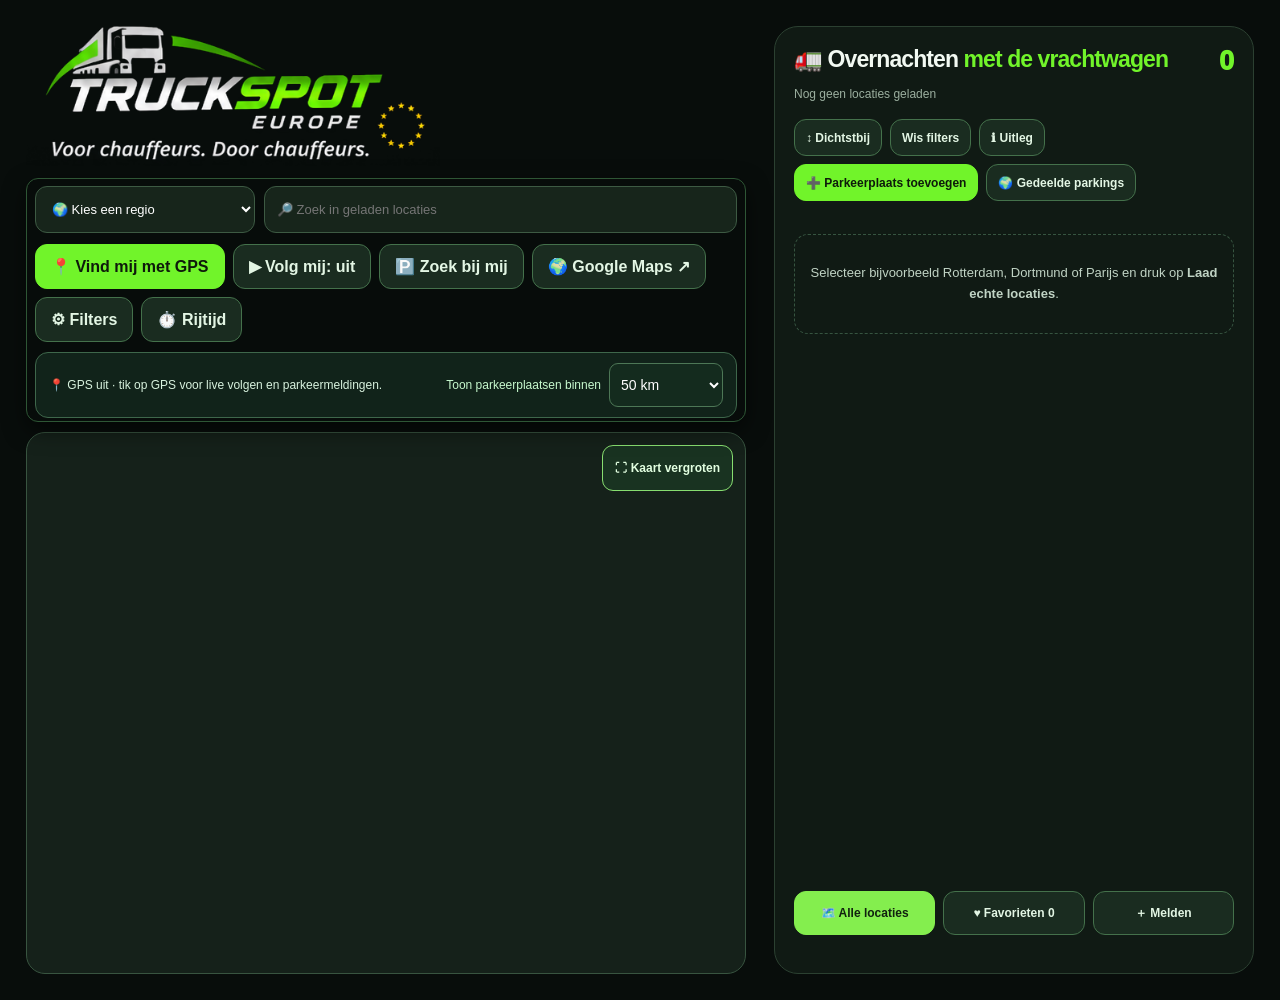
==== app/src/main/assets/web/index.html @ 4c93f42e "Keep details actionable for cached parking pins and refresh markers on occupancy or correction chang" ====
<!DOCTYPE html>
<html lang="nl"><head><meta charset="utf-8"><meta name="viewport" content="width=device-width, initial-scale=1, viewport-fit=cover"><meta name="theme-color" content="#090e0c"><title>TruckSpot Europe · 1.0.15 | Truckparkeren en overnachten</title>
<link rel="stylesheet" href="./vendor/leaflet.css" crossorigin="anonymous">
<style>
:root{color-scheme:dark;--bg:#080d0b;--panel:#121c17;--panel2:#18251d;--lime:#71f42a;--lime2:#b7ffa0;--edge:#304335;--muted:#9baf9f;--text:#f2f9f2;--orange:#ffbd3a;--red:#ff6666}
*{box-sizing:border-box}html,body{margin:0;min-height:100%;background:var(--bg);color:var(--text);font-family:Inter,ui-sans-serif,-apple-system,BlinkMacSystemFont,'Segoe UI',sans-serif}button,input,select{font:inherit}button{cursor:pointer}a{color:var(--lime2)}button:focus-visible,input:focus-visible,select:focus-visible{outline:2px solid var(--lime);outline-offset:2px}
.layout{min-height:100dvh;max-width:1440px;margin:auto;display:grid;grid-template-columns:minmax(0,1fr) minmax(355px,480px);gap:28px;padding:26px}.left{display:flex;flex-direction:column;min-height:0}.hero{display:flex;align-items:center;justify-content:space-between;gap:20px;margin-bottom:12px}.logo{display:block;object-fit:contain;object-position:left center;max-width:min(470px,100%);width:100%;max-height:140px}.pill{border:1px solid #447039;background:#1d3d21;color:#c7ffbb;padding:7px 12px;border-radius:99px;font-weight:900;font-size:11px;white-space:nowrap}.intro{margin:0 0 17px;color:#b3c6b8;font-size:13px;line-height:1.55}.controls{display:flex;flex-wrap:wrap;gap:9px;margin-bottom:11px}.controls select,.controls input{background:#17251b;border:1px solid #3d5a43;border-radius:12px;color:white;padding:12px 12px;font-size:13px;min-height:47px}.controls select{max-width:220px}.controls input{flex:1;min-width:155px}.btn{border:1px solid #44714b;background:#1a2c20;color:#e3f6e4;padding:12px 15px;border-radius:12px;font-weight:850;min-height:45px}.btn.primary{background:var(--lime);color:#0e1a0b;border-color:var(--lime)}.btn:disabled{opacity:.48;cursor:not-allowed}.btn.small{min-height:37px;font-size:12px;padding:8px 11px}.toolbar{display:flex;gap:8px;flex-wrap:wrap;margin-bottom:10px}.hint{font-size:12px;line-height:1.5;color:#aac4b3}.hint strong{color:#c8ffc8}.mapbox{flex:1;min-height:410px;border:1px solid #385440;border-radius:19px;overflow:hidden;position:relative;background:#15211a}.map{height:100%;min-height:410px;z-index:0}.leaflet-container{background:#16251c}.leaflet-tile-pane{filter:grayscale(.65) brightness(.75) contrast(1.14)}.leaflet-control-attribution{font-size:9px!important;background:#15271ccc!important;color:#d4e3da!important}.leaflet-control-attribution a{color:#aeff93!important}.leaflet-popup-content-wrapper,.leaflet-popup-tip{background:#19271f;color:#eff8ef}.leaflet-popup-content{font-size:13px;line-height:1.5}.leaflet-bar a{background:#16281c!important;color:#c7ffbd!important;border-color:#416246!important}.status-pill{position:absolute;left:-99999px;width:1px;height:1px;overflow:hidden;clip-path:inset(50%)}.source{position:absolute;z-index:490;left:12px;bottom:12px;background:#0b1510e9;border:1px solid #3d5943;border-radius:9px;padding:7px 9px;font-size:10px;color:#e6f4e6;max-width:calc(100% - 80px)}.marker-pin{height:32px;width:32px;border-radius:18px;background:#9eaba3;border:3px solid #fff;display:grid;place-items:center;color:#0d160e;font-weight:1000;font-size:17px;box-shadow:0 0 0 3px #0007}.marker-pin.green{background:var(--lime)}.marker-pin.orange{background:var(--orange)}.marker-pin.red{background:var(--red)}.marker-pin.uncertain{background:#9eaba3}.marker-pin.rest{border-style:solid}.ts-cluster{display:grid;place-items:center;width:42px;height:42px;border-radius:50%;background:#204d27;color:white;font-weight:900;font-size:15px;border:3px solid #87fa45;box-shadow:0 3px 10px #0009;cursor:pointer}
.marker-pin,.marker-pin.green,.marker-pin.orange,.marker-pin.red,.marker-pin.uncertain{background:#1976d2;color:#fff;border:2px solid #fff;border-radius:5px;font-size:22px;font-weight:900;font-family:Arial,Helvetica,sans-serif;width:32px;height:32px;box-shadow:0 2px 8px #000b}.credit{margin:10px 0 0;color:#7e9984;font-size:10px;line-height:1.5}.right{background:#101a14;border:1px solid #2b4031;border-radius:24px;padding:19px;min-height:0;display:flex;flex-direction:column}.right-head{display:flex;justify-content:space-between;gap:10px;align-items:flex-start}.right h1{font-size:23px;margin:0;letter-spacing:-.04em}.right p{font-size:12px;line-height:1.5;color:var(--muted)}.counter{color:var(--lime);font-weight:950;font-size:27px}.cards{flex:1;overflow:auto;min-height:250px;max-height:calc(100vh - 240px);margin-top:8px;scrollbar-color:#425c48 transparent}.spot{background:#17231b;border:1px solid #304235;border-radius:15px;margin-bottom:10px;padding:13px}.spot-top{display:flex;gap:10px;align-items:start}.spot h2{font-size:14px;line-height:1.3;margin:0 0 3px;letter-spacing:-.015em}.spot .subtitle{font-size:11px;color:#9eafa2}.spot .badge{margin-left:auto;background:#28352b;color:#d6e0d7;border-radius:7px;padding:6px;font-size:10px;white-space:nowrap;font-weight:850}.spot .badge.green{color:#97ff83;background:#244029}.spot .badge.orange{color:#ffd181;background:#4b371b}.spot .badge.red{color:#ffb0aa;background:#472627}.meta{display:flex;gap:5px;flex-wrap:wrap;margin:9px 0}.chip{background:#25372a;color:#cbebd2;border:1px solid #314b38;border-radius:7px;padding:4px 6px;font-size:10px;font-weight:750}.chip.good{color:#a1ff7d}.chip.warn{color:#ffcf7c}.actions{display:grid;grid-template-columns:1fr 1fr 1fr;gap:7px;margin-top:10px}.actions .btn{font-size:11px;min-height:38px;padding:8px 3px}.callout{padding:11px 12px;border:1px solid #496047;border-left:3px solid var(--lime);border-radius:12px;background:#1a2a1e;color:#bfd5c0;font-size:11px;line-height:1.55;margin:10px 0}.empty{text-align:center;color:#c0d3c4;padding:28px 14px;line-height:1.6;font-size:13px;border:1px dashed #365440;border-radius:14px;margin-top:15px}.bottom-nav{display:flex;gap:8px;margin-top:12px}.bottom-nav button{flex:1;min-width:0;font-size:12px;min-height:44px}.bottom-nav button.selected{color:#11220f;background:#84ee4e;border-color:#84ee4e}
.overlay{position:fixed;inset:0;display:none;background:#020602d9;align-items:center;justify-content:center;padding:12px;z-index:3000}.overlay.open{display:flex}.sheet{background:#111f16;border:1px solid #50674d;width:min(100%,520px);max-height:90dvh;overflow:auto;border-radius:20px;padding:20px;box-shadow:0 20px 90px #000d}.sheet-head{display:flex;justify-content:space-between;align-items:center;gap:8px}.sheet h2{font-size:20px;margin:0}.sheet .close{background:#293e2c;border:1px solid #4d6250;border-radius:50%;color:#fff;font-size:19px;width:34px;height:34px}.sheet p,.sheet li{font-size:13px;line-height:1.6;color:#c6d8ca}.sheet .choice-grid{display:grid;grid-template-columns:repeat(3,1fr);gap:8px;margin:15px 0}.sheet .choice-grid button{font-size:13px;font-weight:900;padding:18px 3px;border:1px solid #44634b;background:#203025;color:#fff;border-radius:13px}.sheet .choice-grid button:disabled{opacity:.35}.sheet label.check{display:flex;align-items:start;gap:9px;padding:12px;background:#1c3020;border:1px solid #3a5b3d;border-radius:10px;font-size:12px;line-height:1.55}.sheet label.check input{accent-color:var(--lime);margin-top:3px}.sheet input[type=range]{width:100%;accent-color:var(--lime)}.sheet .field{margin:13px 0}.sheet .field>label{display:block;font-size:12px;color:#aecdb5;margin-bottom:7px}.sheet .field input,.sheet .field select{background:#19291d;border:1px solid #49604b;border-radius:10px;padding:12px;color:white;width:100%}.sheet .wide{display:block;width:100%;margin:10px 0}.toast{position:fixed;bottom:22px;left:50%;transform:translateX(-50%);background:#244b2a;border:1px solid #88e278;color:white;border-radius:12px;padding:13px 20px;max-width:92vw;text-align:center;font-size:12px;z-index:4000;display:none;box-shadow:0 10px 45px #0009}.toast.show{display:block}.offscreen{position:absolute;left:-99999px}
@media(max-width:1000px){.layout{display:block;max-width:820px;padding:12px}.left{min-height:0}.hero{margin-top:2px}.logo{max-height:110px;max-width:370px}.mapbox{height:46dvh;min-height:280px}.map{min-height:280px}.right{margin-top:15px}.cards{max-height:none;overflow:visible}.right .callout{margin-bottom:3px}}@media(max-width:540px){.layout{padding:0 9px 22px}.hero{padding:7px 2px 0}.logo{max-height:92px}.pill{padding:6px;font-size:9px}.intro{margin:3px 0 9px;font-size:11px}.controls{gap:6px}.controls select{max-width:41%;flex:1}.controls input{min-width:140px}.controls select,.controls input{min-height:42px;font-size:12px}.mapbox{height:42dvh;min-height:255px;border-radius:15px}.map{min-height:255px}.right{margin-top:9px;padding:12px;border-radius:17px}.right h1{font-size:20px}.toolbar{gap:5px}.btn{padding:10px 9px;font-size:12px}.status-pill{font-size:10px}.bottom-nav{position:sticky;bottom:0;z-index:800;background:#0b120ddc;padding:8px 0}.source{font-size:9px}}

/* V4: grotere kaart + schermvullende weergave voor Android */
.mapbox{min-height:540px}
.map{min-height:540px}
.map-expander{position:absolute;z-index:1002;right:12px;top:12px;min-height:46px;background:#193522eb;border:1px solid #87de70;border-radius:11px;color:#e2ffe0;font-size:12px;font-weight:850;padding:9px 12px}
.mapbox.fullmap{position:fixed;inset:0;z-index:1800;width:100%;height:100dvh!important;min-height:0!important;border:0;border-radius:0;margin:0}
.mapbox.fullmap .map{height:100%;min-height:0!important}
.mapbox.fullmap .map-expander{top:max(14px,env(safe-area-inset-top));right:14px}
body.map-open{overflow:hidden}
.actions{grid-template-columns:repeat(2,minmax(0,1fr))}
.actions .btn{min-height:43px}
@media(max-width:1000px){.mapbox{height:69dvh;min-height:500px}.map{min-height:500px}}
@media(max-width:540px){.mapbox{height:69dvh;min-height:490px}.map{min-height:490px}.mapbox.fullmap{height:100dvh;min-height:0}.mapbox.fullmap .map{min-height:0}}

/* V5 · GPS bediening */
.gps-panel{display:flex;justify-content:space-between;align-items:center;gap:12px;flex-wrap:wrap;background:#11231a;border:1px solid #3e674b;border-radius:13px;padding:10px 13px;margin:2px 0 12px;font-size:12px;color:#d8f2de}
.gps-panel #gpsstatus{flex:1;min-width:175px;line-height:1.5}
.gps-panel label{color:#c7f9ce;display:flex;align-items:center;gap:8px;flex-wrap:wrap}
.gps-panel select{background:#142b1e;border:1px solid #4d7756;color:white;border-radius:9px;padding:10px 7px;min-height:44px;font-size:14px}
.gps-panel .warn{color:#ffd99b}
.gps-ring{background:#269dfd;border:4px solid #e5f7ff;box-shadow:0 0 0 7px #269dfd44;border-radius:50%;width:24px;height:24px}
#follow[aria-pressed="true"]{background:#275337;color:#d9ffdc;border-color:#81d88d}
@media(max-width:540px){.gps-panel{padding:9px 10px;gap:7px}.gps-panel #gpsstatus{width:100%;min-width:0}.gps-panel label{width:100%;justify-content:space-between}.toolbar #gps{flex:1}.toolbar #nearby{flex:1}}
/* 1.0.8: compacte bediening en helder moderatie-overzicht */
.admin-tabs{display:grid;grid-template-columns:repeat(3,minmax(0,1fr));gap:6px;margin:8px 0}
.admin-tabs .btn{font-size:11px;line-height:1.25;padding:8px 4px;min-height:42px}
.admin-tabs .btn.active{background:#315b32;border-color:#83ec6c;color:white}
.admin-stats{font-size:12px;color:#d2e9d5;margin:7px 0}
.admin-tools{margin-bottom:4px}
.admin-list h3{font-size:14px;margin:10px 0 5px}
.admin-list .callout{padding:9px 11px;margin:7px 0}
@media(max-width:540px){
 .intro{font-size:11px;line-height:1.35;margin:2px 0 6px}
 .ts-main-actions{display:grid;grid-template-columns:repeat(6,minmax(0,1fr));gap:6px}
 .ts-main-actions .btn{grid-column:span 2;min-height:40px;padding:7px 4px;font-size:11px;line-height:1.2}
 .ts-main-actions #load,.ts-main-actions #gps,.ts-main-actions #follow,.ts-main-actions #nearby{grid-column:span 3}
 .gps-panel{padding:8px 10px;margin:0 0 7px}
}
/* V1.0.9: controls stay visible on scroll; data loads automatically. */
.sticky-controls{position:sticky;top:0;z-index:1300;background:#080d0bf2;border:1px solid #2e5635;border-radius:12px;padding:7px 8px 3px;margin-bottom:10px;box-shadow:0 8px 22px #0008;backdrop-filter:blur(8px)}
.sticky-controls .gps-panel{margin-bottom:0}
@media(max-width:540px){
 .sticky-controls{top:0;border-radius:0 0 12px 12px;margin:0 -2px 8px;padding:5px 6px 2px}
 .sticky-controls .controls{margin-bottom:6px}
 .sticky-controls .ts-main-actions{margin-bottom:5px}
 .sticky-controls .ts-main-actions .btn{min-height:37px}
 .sticky-controls .gps-panel{font-size:11px;gap:3px;padding:5px 7px}
 .sticky-controls .gps-panel #gpsstatus{font-size:11px}
 .sticky-controls .gps-panel label{font-size:11px}
}

.facility-overview{padding:12px;border:1px solid #395e41;border-radius:12px;background:#102317;margin:12px 0}
.facility-overview>b{display:block;margin-bottom:9px;color:#c8ffb0;font-size:14px}
.facility-overview small{display:block;margin-top:8px;font-size:11px;color:#bdd5c1;line-height:1.5}
/* GPS approach warning, non-modal. Hides automatically while driving. */
/* Compact screen: remove repeating source/explanatory blocks, keep credits in Uitleg.
   Leaflet's OpenStreetMap attribution remains on the map. */
.mapbox>.source,.credit,#filterinfo,#sharedstatus{display:none!important}
.parking-approach-alert[hidden]{display:none!important}
.parking-approach-alert{position:fixed;z-index:1900;bottom:max(82px,env(safe-area-inset-bottom));left:50%;
 transform:translateX(-50%);width:min(92vw,550px);padding:12px 14px;border:2px solid #91ff38;
 border-radius:15px;background:#0b2518f5;color:#f2fff0;box-shadow:0 7px 23px #000d;
 pointer-events:none;display:grid;gap:4px}
.parking-approach-alert strong{font-size:15px;color:#b9ff9f}
.parking-approach-alert span{font-size:13px;font-weight:700}
.parking-approach-alert small{font-size:11px;color:#d2e4d3}
/* Map pins: blue P = HGV parking, gray ? = unconfirmed research candidate.
   Colors never imply live availability. */
.marker-pin.possible{background:#5d6562!important;color:#fff!important;border:2px dashed #c2d1c4!important;box-shadow:0 2px 5px #0009!important}
</style><link rel="stylesheet" href="./own-parking.css"></head>
<body><div class="layout"><section class="left" aria-label="Kaart met vrachtwagenparkeerplaatsen"><div class="hero"><img class="logo" alt="TruckSpot Europe — Voor chauffeurs. Door chauffeurs." src="[data-uri]"></div>

<div class="sticky-controls" id="stickycontrols"><div class="controls"><select id="region" aria-label="Kies een stad in Europa"><option value="">🌍 Kies een regio</option></select><input id="search" aria-label="Zoek in de geladen parkeerlocaties" placeholder="🔎 Zoek in geladen locaties"></div>
<div class="toolbar ts-main-actions"><button type="button" class="btn primary" id="gps">📍 Vind mij met GPS</button><button type="button" class="btn" id="follow" aria-pressed="false">▶ Volg mij: uit</button><button type="button" class="btn" id="nearby">🅿️ Zoek bij mij</button><button class="btn" id="googlemap">🌍 Google Maps ↗</button><button class="btn" id="filters">⚙ Filters</button><button class="btn" id="time">⏱️ Rijtijd</button></div>
<div class="gps-panel"><div id="gpsstatus" role="status" aria-live="polite">📍 GPS uit · tik op GPS voor live volgen en parkeermeldingen.</div><label for="radius">Toon parkeerplaatsen binnen <select id="radius" aria-label="Maximale afstand hemelsbreed"><option value="10">10 km</option><option value="25">25 km</option><option value="50" selected>50 km</option><option value="100">100 km</option><option value="0">Alle geladen</option></select></label></div></div>
<aside id="parking-approach-alert" class="parking-approach-alert" role="status" aria-live="polite" aria-atomic="true" hidden></aside>
<div class="mapbox" id="mapbox"><button class="map-expander" id="mapexpand" type="button" aria-pressed="false">⛶ Kaart vergroten</button><div id="map" class="map" aria-label="Interactieve kaart"></div><div id="mapstatus" role="status" class="status-pill">Zoom in of verschuif de kaart om parkings automatisch te laden</div><div class="source">© OpenStreetMap-bijdragers · Truckstop-data: Fraunhofer ISI 2025 (CC BY 4.0) + Overpass • Google Maps opent apart</div></div>
<div class="credit">GPS werkt na toestemming in deze Android-app. De ingebouwde Europese parkeerlocaties werken zonder internet; kaarttegels en nieuwe online informatie vereisen internet. Laden gebeurt voor een beperkt kaartgebied. Trucktoegang, voorzieningen en tarieven kunnen ontbreken of verouderd zijn. Bron: Fraunhofer ISI (Link, Plötz, Speth, Gnann), European Truck Parking Locations v04, 2025, CC BY 4.0. Posities zijn indicatief; geen live beschikbaarheid.</div></section>
<section class="right" aria-label="Resultaten"><div class="right-head"><div><h1>🚛 Overnachten <span style="color:var(--lime)">met de vrachtwagen</span></h1><p id="subheading">Nog geen locaties geladen</p></div><div class="counter" id="counter">0</div></div>
<div class="toolbar" style="margin-top:4px"><button class="btn small" id="sort">↕ Dichtstbij</button><button class="btn small" id="clear">Wis filters</button><button class="btn small" id="help">ℹ Uitleg</button><button class="btn primary small" type="button" id="addparking">➕ Parkeerplaats toevoegen</button><button class="btn small" type="button" id="sharedrefresh">🌍 Gedeelde parkings</button></div><p id="sharedstatus" class="hint" role="status" aria-live="polite">Gedeelde database: nog niet verbonden. Je eigen plekken blijven lokaal.</p>
<div class="callout" id="filterinfo">🌍 TruckSpot werkt door heel Europa waar OpenStreetMap parkeerinformatie bevat. <strong>Dit is nog geen live bezettingsdienst.</strong></div><div class="cards" id="spots"><div class="empty">Selecteer bijvoorbeeld Rotterdam, Dortmund of Parijs en druk op <b>Laad echte locaties</b>.</div></div>
<div class="bottom-nav"><button class="btn selected" id="all">🗺️ Alle locaties</button><button class="btn" id="fav">♥ Favorieten <span id="favcount">0</span></button><button class="btn" id="report">＋ Melden</button></div></section></div>
<div class="overlay" id="overlay" aria-hidden="true"><div class="sheet" role="dialog" aria-modal="true" aria-labelledby="sheet-title"><div class="sheet-head"><h2 id="sheet-title"></h2><button class="close" id="close" aria-label="Sluiten">×</button></div><div id="sheetbody"></div></div></div><div id="toast" class="toast" role="status"></div>
<script src="./vendor/leaflet.js" crossorigin="anonymous"></script>
<script>
'use strict';
const $=s=>document.querySelector(s);
const ESC=s=>String(s??'').replace(/[&<>"']/g,c=>({'&':'&amp;','<':'&lt;','>':'&gt;','"':'&quot',"'":'&#39;'}[c]));
const CITIES=[['Nederland • Rotterdam',51.93,4.52],['Nederland • Utrecht',52.09,5.12],['Nederland • Venlo',51.37,6.17],['België • Antwerpen',51.22,4.40],['België • Luik',50.64,5.57],['Duitsland • Dortmund',51.51,7.47],['Duitsland • Hamburg',53.55,10.00],['Duitsland • München',48.14,11.58],['Frankrijk • Parijs',48.86,2.35],['Frankrijk • Lyon',45.76,4.83],['Spanje • Barcelona',41.39,2.17],['Spanje • Madrid',40.42,-3.70],['Portugal • Porto',41.15,-8.61],['Italië • Milaan',45.46,9.19],['Italië • Bologna',44.49,11.34],['Oostenrijk • Wenen',48.21,16.37],['Zwitserland • Zürich',47.38,8.54],['Polen • Poznań',52.41,16.93],['Polen • Warschau',52.23,21.01],['Tsjechië • Praag',50.08,14.44],['Slowakije • Bratislava',48.15,17.11],['Hongarije • Boedapest',47.50,19.04],['Roemenië • Boekarest',44.43,26.10],['Bulgarije • Sofia',42.70,23.32],['Kroatië • Zagreb',45.81,15.98],['Slovenië • Ljubljana',46.06,14.51],['Denemarken • Aarhus',56.16,10.20],['Zweden • Malmö',55.61,13.00],['Noorwegen • Oslo',59.91,10.75],['Finland • Helsinki',60.17,24.94],['Verenigd Koninkrijk • Birmingham',52.49,-1.89],['Ierland • Dublin',53.35,-6.26],['Estland • Tallinn',59.44,24.75],['Letland • Riga',56.95,24.11],['Litouwen • Vilnius',54.69,25.28],['Luxemburg • Luxemburg',49.61,6.13],['Griekenland • Thessaloniki',40.64,22.94]];
const store={get(k,f){try{return JSON.parse(localStorage.getItem(k))??f}catch{return f}},set(k,v){try{localStorage.setItem(k,JSON.stringify(v))}catch{}}};
const state={data:[],reports:store.get('ts3_reports',{}),favs:new Set(store.get('ts3_favs',[])),saved:store.get('ts3_savedspots',{}),filter:{free:false,paid:false,toilets:false,shower:false,food:false,security:false,wifi:false,fuel:false,shop:false,water:false,power:false,repair:false,laundry:false,confirmed:false,reported:false},filterView:'all',query:'',sort:'distance',minutes:store.get('ts3_minutes',45),map:null,markers:null,location:null,gpsMarker:null,gpsCircle:null,gpsWatch:null,gpsNearbyData:[],gpsBusy:false,gpsFollow:false,approachAlerted:{},approachLastAt:0,approachTimer:null,approachLastPosition:null,gpsProgrammaticMove:false,lastGpsAutoAt:0,lastGpsAutoPoint:null,followZooming:false,followZoomResumeAt:0,gpsAge:null,radiusKm:50,shared:[],publicCorrections:{},searchMode:'map',autoParkingRequested:false,searchAttempted:false,searchError:'',lastKey:'',lastFetch:0,lastMapFetch:0,mapRetryTimer:null,mapRequestId:0,pending:false,reloadRequested:false,autoLoadTimer:null,onlineMapBusy:false,onlineMapLastAt:0,onlineMapFailuresUntil:0,sharedRefreshTimer:null,mapSpotCache:new Map(),lastMarkerSignature:'',sharedRefreshAt:0,lastGpsDrawAt:0,lastGpsDrawPoint:null,corrections:store.get('ts103_parking_corrections',{})};
state.added=store.get('ts14_own_spots',[]);
if(!Array.isArray(state.added))state.added=[];
state.added=state.added.filter(s=>s&&s.userAdded===true&&Number.isFinite(s.lat)&&Number.isFinite(s.lng)&&typeof s.name==='string'&&s.name.length<=80&&s.raw&&s.fac).slice(0,500);
if(!state.corrections||Array.isArray(state.corrections)||typeof state.corrections!=='object')state.corrections={};
const MAX_RESULTS=350, MAP_CATALOG_LIMIT=7000, LIST_LIMIT=70, CACHE_MS=1000*60*30, REPORT_MS=1000*60*90, ENDPOINT='https://overpass-api.de/api/interpreter';
for(let i=0;i<CITIES.length;i++){let o=document.createElement('option');o.value=String(i);o.textContent=CITIES[i][0];$('#region').append(o)}
function tell(msg){const el=$('#toast');el.textContent=msg;el.classList.add('show');clearTimeout(tell.timer);tell.timer=setTimeout(()=>el.classList.remove('show'),4000)}
function distance(a,b){let rad=x=>x*Math.PI/180,dLat=rad(b.lat-a.lat),dLng=rad(b.lng-a.lng),l1=rad(a.lat),l2=rad(b.lat);let d=2*6371*Math.asin(Math.min(1,Math.sqrt(Math.sin(dLat/2)**2+Math.cos(l1)*Math.cos(l2)*Math.sin(dLng/2)**2)));return d;}
function has(t,k){return /^(yes|designated|official|true|1)$/i.test(t[k]||'')}
function sourceParking(el){let t=el.tags||{},point=el.type==='node'?el:el.center;if(!point||!Number.isFinite(point.lat)||!Number.isFinite(point.lon))return null;
if(/^(no|private|agricultural|delivery|forestry)$/i.test(t.hgv||'')||/^(private|no)$/i.test(t.access||''))return null;
const truck=has(t,'hgv')||Number(t['capacity:hgv'])>0||Number(t['capacity:truck'])>0||['hgv:overnight','overnight:hgv','overnight_parking:hgv','parking:overnight:hgv'].some(k=>/^(yes|designated|official|allowed|permitted)$/i.test(t[k]||''))||/\b(truck|lkw|autohof|camion|vrachtwagen|tir\s*park|camiones)\b/i.test(t.name||'');
const rest=t.highway==='rest_area'||t.highway==='services';
const sec=has(t,'supervised')||has(t,'surveillance')||has(t,'fenced')||t.surveillance==='camera'||has(t,'security');
const fee=/^yes$/i.test(t.fee||'')?'paid':/^no$/i.test(t.fee||'')?'free':'unknown';
// Facilities are displayed only when the location's own source tags explicitly
// mention them. No inferred nearby petrol stations or guessed services.
let fac={
 toilets:has(t,'toilets')||has(t,'toilets:wheelchair'),
 shower:has(t,'shower')||has(t,'showers'),
 food:has(t,'restaurant')||has(t,'food')||has(t,'fast_food'),
 security:sec,
 wifi:has(t,'wifi')||/^(yes|wlan|wifi|free)$/i.test(t.internet_access||''),
 fuel:has(t,'fuel')||has(t,'fuel:diesel')||has(t,'diesel')||t.amenity==='fuel',
 shop:has(t,'shop')||['convenience','supermarket','travel_agency'].includes(t.shop),
 water:has(t,'drinking_water')||has(t,'water'),
 power:has(t,'power_supply')||has(t,'electricity')||has(t,'socket:type2'),
 repair:has(t,'truck_repair')||has(t,'repair')||has(t,'service:vehicle:repair'),
 laundry:has(t,'laundry')||has(t,'washing_machine')
};
return {id:`osm-${el.type}-${el.id}`,name:t.name|| (rest?'Verzorgingsplaats / rustplaats':'Vrachtwagenparkeerplaats'),lat:point.lat,lng:point.lon,type:rest?'rustplaats':'parking',truck:truck||(!rest&&(t['capacity:hgv']!=null||t['capacity:truck']!=null)),fee,fac,raw:t,sourceUrl:`https://www.openstreetmap.org/${el.type}/${el.id}`};}
function reportFor(s){let r=state.reports[s.id];return r&&Date.now()-Date.parse(r.at)<REPORT_MS?r:null}
function badge(s){let r=reportFor(s);return r?({available:['🟢 Leeg','green'],near:['🟠 Bijna vol','orange'],full:['🔴 Vol','red']}[r.status]||['⚪ Onbekend','']):['⚪ Onbekend','']}
function correctionFor(s){
 const c=s&&state.corrections[s.id];
 return c&&(c.overnight==='yes'||c.overnight==='no')?c:null;
}
function publicCorrectionFor(s){
 const c=s&&state.publicCorrections[s.id];
 // A report must refer to this exact map spot, not just a recycled identifier.
 return c&&Number.isFinite(c.lat)&&Number.isFinite(c.lng)&&distance(s,c)<=0.25?c:null;
}
function publicCorrectionBadges(s){
 const c=publicCorrectionFor(s);if(!c)return '';
 return '<span class="chip warn">'+(c.overnight==='yes'?
  '🌙 Nachtparkeren: JA volgens chauffeur · niet officieel bevestigd':
  '⛔ Nachtparkeren: NEE volgens chauffeur · niet officieel bevestigd')+'</span>';
}
function publicCorrectionDetail(s){
 const c=publicCorrectionFor(s);if(!c)return '';
 return '<div class="callout"><b>🌍 Beoordeelde chauffeursmelding</b><br>'
  +(c.overnight==='yes'?'🌙 Nachtparkeren: JA volgens chauffeur.':
     '⛔ Nachtparkeren: NEE volgens chauffeur.')
  +'<br>Toelichting: '+ESC(c.evidence)
  +'<br><b>Niet officieel bevestigd.</b> Controleer borden en lokale regels.</div>';
}
function truckOvernightAllowed(s){
 if(!s||s.truck!==true||s.research===true)return false;
 if(s.shared===true)return s.overnightVerified===true;
 if(s.userAdded===true)return s.overnightClaimed===true;
 if(s.catalog===true)return true;
 const t=s.raw||{};
 if(/^(no|private|customers|delivery)$/i.test(t.access||'')||/^(no|private)$/i.test(t.hgv||''))return false;
 const tags=[t['hgv:overnight'],t['overnight:hgv'],t['overnight_parking:hgv'],t['parking:overnight:hgv'],t.overnight_parking];
 if(tags.some(v=>/^(no|private|forbidden)$/i.test(String(v||''))))return false;
 // Truck parking with unknown overnight permission must remain visible on the map,
 // labelled "nachtregels controleren". Unknown is NEVER treated as permission.
 return true;
}
function matches(s){if(!s.research&&!truckOvernightAllowed(s))return false;if(s.research&&s.truck!==true)return false;const f=state.filter,term=state.query.toLocaleLowerCase();if(state.filterView==='favs'&&!state.favs.has(s.id))return false;if(term&&!`${s.name} ${s.raw.operator||''} ${s.raw['addr:city']||''}`.toLocaleLowerCase().includes(term))return false;
if(f.free&&s.fee!=='free')return false;if(f.paid&&s.fee!=='paid')return false;
if(f.toilets&&!s.fac?.toilets)return false;if(f.shower&&!s.fac?.shower)return false;if(f.food&&!s.fac?.food)return false;if(f.security&&!s.fac?.security)return false;
if(f.wifi&&!s.fac?.wifi)return false;if(f.fuel&&!s.fac?.fuel)return false;if(f.shop&&!s.fac?.shop)return false;
if(f.water&&!s.fac?.water)return false;if(f.power&&!s.fac?.power)return false;
if(f.repair&&!s.fac?.repair)return false;if(f.laundry&&!s.fac?.laundry)return false;if(f.confirmed&&(!s.truck||s.research))return false;if(f.reported&&!reportFor(s))return false;
return true;}
function visible(){
 const center=state.searchMode==='gps'&&state.location?state.location:state.map.getCenter();
 const gpsMode=state.searchMode==='gps'&&!!state.location;
 const bounds=state.map.getBounds().pad(0.12);
 const inView=p=>bounds.contains([p.lat,p.lng]);
 const nearGps=p=>state.radiusKm===0||distance(state.location,p)<=state.radiusKm;
 const extras=[...state.added,...state.shared].filter(p=>gpsMode?nearGps(p):inView(p));
 const cached=state.filterView==='favs'?[]:[...state.mapSpotCache.values()].filter(inView);
 const pool=state.filterView==='favs'
   ?[...Object.values(state.saved),...state.data,...extras]
   :gpsMode?[...state.data,...extras]:[...cached,...state.data.filter(inView),...extras];
 let a=[...new Map(pool.filter(p=>p&&Number.isFinite(p.lat)&&Number.isFinite(p.lng)).map(p=>[p.id,p])).values()].filter(matches);
 if(gpsMode&&state.radiusKm>0&&state.filterView!=='favs')a=a.filter(p=>distance(state.location,p)<=state.radiusKm);
 if(state.sort==='distance')a.sort((x,y)=>distance(center,x)-distance(center,y));
 else if(state.sort==='name')a.sort((x,y)=>x.name.localeCompare(y.name));
 else a.sort((x,y)=>(reportFor(x)?0:1)-(reportFor(y)?0:1));
 return a;
}
function rememberMapSpots(spots){
 // Unlike viewport-replacement, cached points survive panning and network stalls.
 for(const spot of spots){
  if(!spot||!spot.id||!Number.isFinite(spot.lat)||!Number.isFinite(spot.lng))continue;
  const existing=state.mapSpotCache.get(spot.id);
  if(!existing||existing.research||!spot.research)state.mapSpotCache.set(spot.id,spot);
 }
 if(state.mapSpotCache.size>4500){
  const c=state.map.getCenter();
  const nearest=[...state.mapSpotCache.values()].sort((a,b)=>distance(c,a)-distance(c,b)).slice(0,2700);
  state.mapSpotCache=new Map(nearest.map(x=>[x.id,x]));
 }
}
function facilityBadges(s){const c=correctionFor(s),published=publicCorrectionFor(s);return [published&&s.overnightVerified!==true?'':c?(c.overnight==='yes'?'<span class="chip warn">🌙 Nachtparkeren: JA volgens jou · niet officieel bevestigd</span>':'<span class="chip warn">⛔ Nachtparkeren: NEE volgens jou</span>'):s.catalog?(s.overnightVerified?'<span class="chip good">✅ Nachtparkeren: JA · bronbevestigd</span>':s.country==='NL'&&s.type==='rustplaats'?'<span class="chip warn">🛣️ Snelwegparking: nachtregels en tijdslimiet controleren</span>':'<span class="chip warn">🌙 Nachtparkeren: niet bevestigd · controleer borden</span>'):s.shared?'<span class="chip good">✅ Nachtparkeren: JA · bron gecontroleerd</span>':s.userAdded?'<span class="chip warn">🌙 Nachtparkeren: JA volgens jou · lokaal</span>':s.research?'<span class="chip warn">🚛 Mogelijke truckstop (onderzoek 2025)</span>':(s.truck?'<span class="chip good">🚛 HGV aangeduid</span>':'<span class="chip warn">🚛 Controleer toegang</span>'), s.fee==='free'?'<span class="chip good">Gratis volgens OSM</span>':s.fee==='paid'?'<span class="chip">€ Betaald volgens OSM</span>':'<span class="chip">Tarief onbekend</span>',s.fac.toilets?'<span class="chip">🚻 Toilet</span>':'',s.fac.shower?'<span class="chip">🚿 Douche</span>':'',s.fac.food?'<span class="chip">🍽️ Eten</span>':'',s.fac.security?'<span class="chip warn">🔐 Beveiliging vermeld*</span>':'',s.fac?.wifi?'<span class="chip">📶 Wifi</span>':'',s.fac?.fuel?'<span class="chip">⛽ Tankstation</span>':'',s.fac?.shop?'<span class="chip">🛒 Winkel</span>':'',s.fac?.water?'<span class="chip">💧 Drinkwater</span>':'',s.fac?.power?'<span class="chip">🔌 Stroom</span>':'',s.fac?.laundry?'<span class="chip">🧺 Wasmachine</span>':'',s.fac?.repair?'<span class="chip">🛠️ Reparatie</span>':'',s.catalog&&s.open24?'<span class="chip">🕒 Open 24 uur (geen garantie voor nachtparkeren)</span>':''].join('')}
function facilityOverview(s){
 const options=[
  ['toilets','🚻','Toilet'],['shower','🚿','Douche'],['food','🍽️','Restaurant'],
  ['wifi','📶','Wifi'],['fuel','⛽','Tankstation'],['shop','🛒','Winkel'],
  ['water','💧','Drinkwater'],['power','🔌','Stroom'],['laundry','🧺','Wasmachine'],
  ['repair','🛠️','Reparatie'],['security','🔐','Beveiliging vermeld']
 ];
 const known=options.filter(([key])=>s.fac?.[key]===true);
 const chips=known.length?known.map(([,icon,label])=>'<span class="chip good">'+icon+' '+label+'</span>').join('')
  :'<span class="chip warn">Geen voorzieningen in deze bron opgegeven</span>';
 return '<section class="facility-overview" aria-label="Voorzieningen">'
  +'<b>🚿 Voorzieningen</b><div class="meta">'+chips+'</div>'
  +'<small>Niet vermeld = onbekend, niet automatisch afwezig. Beveiliging is niet onafhankelijk gecontroleerd.</small></section>';
}
function spotCard(s){let b=badge(s),km=distance(state.location||state.map.getCenter(),s),r=reportFor(s);return `<article class="spot"><div class="spot-top"><div style="flex:1;min-width:0"><h2>${ESC(s.name)}</h2><div class="subtitle">${s.research?'⚪ Mogelijke truckstop':s.type==='rustplaats'?'🛣️ Rustplaats':'🅿️ Parking'} · ≈ ${km.toFixed(1)} km hemelsbreed</div></div><span class="badge ${b[1]}">${b[0]}</span></div><div class="meta">${facilityBadges(s)}${publicCorrectionBadges(s)}</div><div class="subtitle">${r?'Jouw testmelding van '+new Date(r.at).toLocaleTimeString('nl-NL',{hour:'2-digit',minute:'2-digit'})+' (alleen op dit apparaat)':'Geen actuele bezettingsinformatie'}</div><div class="actions"><button class="btn" data-action="details" data-id="${s.id}">Details</button><button class="btn" data-action="favorite" data-id="${s.id}">${state.favs.has(s.id)?'♥ Bewaard':'♡ Bewaar'}</button><button class="btn primary" data-action="navigate" data-id="${s.id}">🧭 Route via Google Maps ↗</button><button class="btn" data-action="streetview" data-id="${s.id}">📸 Street View ↗</button></div></article>`}
function draw(){let a=visible();$('#counter').textContent=a.length;$('#favcount').textContent=state.favs.size;$('#subheading').textContent=state.filterView==='favs'?`${a.length} bewaarde locaties`:((state.data.length+state.added.length+state.shared.length)?`${a.length} vrachtwagenparkeerlocaties (controleer borden)${state.location&&state.radiusKm>0?` · binnen ${state.radiusKm} km hemelsbreed`:``}`:(state.searchError?'Parkeerdata niet bereikbaar':state.searchAttempted?'Zoekopdracht voltooid: geen parkeerplaatsen in de bron':'Nog geen parkeerplaatsen geladen'));$('#spots').innerHTML=a.length?a.slice(0,LIST_LIMIT).map(spotCard).join('')+(a.length>LIST_LIMIT?'<p class="hint">Toont de eerste '+LIST_LIMIT+' van '+a.length+' locaties in de lijst. Zoom in voor meer details op de kaart.</p>':''):`<div class="empty">${state.filterView==='favs'?'Nog geen bewaarde locaties. Tik bij een parkeerplaats op Bewaar.':((state.data.length+state.added.length+state.shared.length)?'Geen locaties voldoen aan deze filters. Probeer andere filters of laad een nieuw gebied.':(state.searchError?'<b>⚠ Parkeerdata ophalen mislukt:</b><br>'+ESC(state.searchError)+'<br><br>Controleer internet en tik opnieuw op Zoek bij mij.':state.searchAttempted?'Geen bekende vrachtwagenparking in dit gebied. Zoek een andere regio of kies 100 km.':'Tik op <b>Vind mij met GPS</b>, kies een regio of verschuif de kaart om parkings te laden.'))}</div>`;
$('#all').classList.toggle('selected',state.filterView==='all');$('#fav').classList.toggle('selected',state.filterView==='favs');
const mapBounds=state.map.getBounds().pad(0.05);
const markerSignature=state.map.getZoom()+'|'+a.filter(p=>mapBounds.contains([p.lat,p.lng])).map(p=>p.id+':'+(reportFor(p)?.status||'unknown')+':'+(state.corrections[p.id]?.overnight||'')+':'+(state.publicCorrections[p.id]?.overnight||'')).sort().join('|');
// Leaflet pans existing markers automatically. Do not delete/recreate identical layers.
if(markerSignature===state.lastMarkerSignature)return;
state.lastMarkerSignature=markerSignature;
state.markers.clearLayers();
const cells=new Map(),cellSize=56;
for(const spot of a){
 if(!mapBounds.contains([spot.lat,spot.lng]))continue;
 const p=state.map.latLngToContainerPoint([spot.lat,spot.lng]);
 const key=Math.floor(p.x/cellSize)+':'+Math.floor(p.y/cellSize);
 let group=cells.get(key);
 if(!group){group={items:[],lat:0,lng:0};cells.set(key,group)}
 group.items.push(spot);group.lat+=spot.lat;group.lng+=spot.lng;
}
for(const group of cells.values()){
 const count=group.items.length;
 if(count>1){
  const center=[group.lat/count,group.lng/count];
  const icon=L.divIcon({className:'',html:'<div class="ts-cluster" aria-label="'+count+' parkeerplaatsen">'+count+'</div>',iconSize:[44,44],iconAnchor:[22,22]});
  const m=L.marker(center,{icon}).addTo(state.markers);
  m.bindTooltip(count+' vrachtwagenparkings · tik om in te zoomen');
  if(state.map.getZoom()>=17){
   const items=group.items.slice(0,20).map((x,i)=>'<li><button type="button" class="btn small" data-cluster-item="'+i+'">'+ESC(x.name)+'</button></li>').join('');
   m.bindPopup('<b>'+count+' parkeerplaatsen vlak bij elkaar</b><ul>'+items+'</ul>');
   m.on('popupopen',event=>{
    const root=event.popup.getElement();
    root?.querySelectorAll('[data-cluster-item]').forEach(button=>button.addEventListener('click',()=>{
     const selected=group.items[Number(button.dataset.clusterItem)];
     if(selected)openDetails(selected.id);
    }));
   });
  }else m.on('click',()=>state.map.setView(center,Math.min(18,state.map.getZoom()+2)));
  continue;
 }
 const spot=group.items[0],badgeInfo=badge(spot),cls=badgeInfo[1]||'uncertain';
 const pinType=spot.research?'possible':cls;
 const icon=L.divIcon({className:'',html:`<div class="marker-pin ${pinType} ${spot.type==='rustplaats'?'rest':''}" aria-label="${spot.research?'Mogelijke truckstop':'Vrachtwagenparking'}">${spot.research?'?':'P'}</div>`,iconSize:[32,32],iconAnchor:[16,16]});
 const mark=L.marker([spot.lat,spot.lng],{icon}).addTo(state.markers);
 const c=correctionFor(spot),published=publicCorrectionFor(spot);
 const nightText=published?
  (published.overnight==='yes'?'🌙 Nachtparkeren: JA volgens chauffeur (niet officieel bevestigd)':'⛔ Nachtparkeren: NEE volgens chauffeur'):
  c?(c.overnight==='yes'?'🌙 Nachtparkeren: JA volgens jou · lokaal':'⛔ Nachtparkeren: NEE volgens jou · lokaal'):
  spot.catalog?(spot.overnightVerified?'✅ Nachtparkeren: JA · bevestigd in bron':'🌙 Nachtparkeren: nog niet bevestigd'):
  spot.shared?'✅ Nachtparkeren: JA · gecontroleerde bron':
  spot.userAdded?'🌙 Nachtparkeren: JA volgens jou · lokaal':
  spot.research?'⚪ Mogelijke truckstop volgens onderzoeksbestand; nachtparkeren niet bevestigd':
  (spot.truck?'🚛 Truckparking · nachtregels controleren':'🚛 Trucktoegang controleren');
 const facilityIcons=[
  spot.fac?.toilets?'🚻':'',spot.fac?.shower?'🚿':'',
  spot.fac?.food?'🍽️':'',spot.fac?.wifi?'📶':'',
  spot.fac?.fuel?'⛽':'',spot.fac?.shop?'🛒':'',
  spot.fac?.water?'💧':'',spot.fac?.power?'🔌':'',
  spot.fac?.security?'🔐':''
 ].filter(Boolean).join(' ');
 const facilityHint=facilityIcons?'<br>Voorzieningen volgens bron: '+facilityIcons:
  '<br>Voorzieningen: niet bekend';
 mark.bindPopup(`<strong>${ESC(spot.name)}</strong><br>${nightText}<br>${badgeInfo[0]}${facilityHint}<br><button type="button" onclick="window.TSdetail('${spot.id}')">Details bekijken</button>`);
}
let chosen=Object.entries(state.filter).filter(([k,v])=>v).map(([k])=>({free:'gratis',paid:'betaald',toilets:'toilet',shower:'douche',food:'eten',security:'beveiliging vermeld',confirmed:'HGV vermeld',reported:'jouw melding'}[k]));$('#filterinfo').textContent=chosen.length?`Actieve filters: ${chosen.join(', ')}. Niet genoemde voorzieningen zijn onbekend, niet automatisch afwezig.`:'🚛 Blauwe P betekent vrachtwagenparkeren vermeld in bron. 🌙 Nachtparkeren alleen wanneer expliciet bevestigd. Bij andere plekken borden en nachtregels controleren; NL-verzorgingsplaatsen zijn bedoeld voor kortere rust: controleer borden, nachtregels en eventuele plaatselijke parkeertijdlimieten (bijvoorbeeld 24 uur).';
}
function showSheet(title,body){$('#sheet-title').textContent=title;$('#sheetbody').innerHTML=body;$('#overlay').classList.add('open');$('#overlay').setAttribute('aria-hidden','false');$('#close').focus()}
function hideSheet(){$('#overlay').classList.remove('open');$('#overlay').setAttribute('aria-hidden','true')}
function getSpot(id){return state.added.find(s=>s.id===id)||state.data.find(s=>s.id===id)||state.mapSpotCache.get(id)||state.shared.find(s=>s.id===id)||state.saved[id]}
function toggleFav(id){const s=getSpot(id);if(!s)return;if(state.favs.has(id)){state.favs.delete(id);delete state.saved[id]}else{state.favs.add(id);state.saved[id]=s}store.set('ts3_favs',[...state.favs]);store.set('ts3_savedspots',state.saved)}
function openDetails(id){const s=getSpot(id);if(!s)return;const b=badge(s),r=reportFor(s),corr=correctionFor(s);showSheet(s.name,`<p><b>${b[0]}</b> ${r?'(jouw lokale testmelding)':'(geen realtime meldingen)'}</p><p>📍 ${s.lat.toFixed(5)}, ${s.lng.toFixed(5)}<br>🚛 ${s.catalog?(s.overnightVerified?'Nachtparkeren vermeld in gecontroleerde bron':'Vrachtwagenparkeren aangeduid in bron; nachttoestemming niet bevestigd'):s.shared?'Truckovernachting volgens gecontroleerde bron; controleer borden':s.userAdded?'Door jou toegevoegd; controleer toegang':s.research?'Onderzoekslocatie voor trucks; controleer toegang':'Geschiktheid voor vrachtwagens aangeduid in OSM'}<br>💶 ${s.fee==='free'?'Gratis volgens OSM':s.fee==='paid'?'Betaald volgens OSM':'Tarief onbekend'}</p><div class="meta">${facilityBadges(s)}${publicCorrectionBadges(s)}</div>${facilityOverview(s)}<div class="callout">* Beveiligingsinformatie is niet onafhankelijk geverifieerd. Ontbrekende gegevens betekenen niet dat een voorziening ontbreekt. Controleer altijd borden en toegangsregels ter plaatse.</div>${corr&&corr.note?'<div class="callout"><b>Jouw lokale correctie:</b> '+ESC(corr.note)+'</div>':''}<button class="btn wide" data-modal="editParking" data-id="${s.id}">✏️ Nachtparkeren aanpassen</button>${publicCorrectionDetail(s)}${corr&&!s.userAdded?'<button class="btn primary wide" data-shared="correction" data-id="'+ESC(s.id)+'">'+(corr.submittedAt?'⏳ Eerder ingestuurd voor controle':'🌍 Correctie insturen voor controle')+'</button>':''}<button class="btn primary wide" data-modal="report" data-id="${s.id}">＋ Meld parkeerbezetting (test)</button><button class="btn wide" data-modal="favorite" data-id="${s.id}">${state.favs.has(s.id)?'♥ Verwijder uit favorieten':'♡ Opslaan in favorieten'}</button><button class="btn wide" data-modal="navigate" data-id="${s.id}">🧭 Navigeer met Google Maps ↗</button><button class="btn wide" data-modal="streetview" data-id="${s.id}">📸 Bekijk Street View ↗</button><p>Street View bestaat niet overal en beelden kunnen jaren oud zijn. Een foto zegt niets over de actuele bezetting of beveiliging.</p><p><a href="${s.sourceUrl}" target="_blank" rel="noopener noreferrer">${s.catalog?'Bekijk broninformatie':(s.userAdded||s.shared)?'Bekijk positie op OpenStreetMap':'Bekijk brongegeven in OpenStreetMap'} ↗</a></p><p>Geen vrachtwagenrouteberekening. Controleer voertuigbeperkingen en rij- en rusttijden zelf.</p>${s.userAdded?'<p class="callout">Eigen plek: alleen opgeslagen op deze telefoon, niet gedeeld met andere chauffeurs.</p>':''}${s.userAdded&&s.note?'<p><b>Notitie:</b> '+ESC(s.note)+'</p>':''}${s.userAdded?'<button class="btn primary wide" data-shared="submit" data-id="'+s.id+'">'+(s.submittedAt?'⏳ Eerder ingestuurd voor controle':'🌍 Delen met andere chauffeurs')+'</button><button class="btn wide" data-own="delete" data-id="'+s.id+'">🗑️ Eigen parkeerplaats verwijderen</button>':''}`)}
function openParkingCorrection(id){
 const spot=getSpot(id);if(!spot)return;
 const current=correctionFor(spot),value=current?.overnight||'',note=current?.note||'';
 showSheet('✏️ Nachtparkeren aanpassen',`
 <p><b>${ESC(spot.name)}</b><br><span class="hint">Je wijziging wordt eerst alleen op deze telefoon bewaard. Na opslaan kun je in de details kiezen om hem voor beoordeling te delen. Een chauffeursmelding is geen officiële toestemming.</span></p>
 <label for="edit-overnight">Mag een vrachtwagen hier overnachten?
 <select id="edit-overnight">
 <option value="" ${value===''?'selected':''}>Niet door mij gecontroleerd</option>
 <option value="yes" ${value==='yes'?'selected':''}>🌙 Ja, ik heb toestemming gecontroleerd</option>
 <option value="no" ${value==='no'?'selected':''}>⛔ Nee, niet toegestaan</option>
 </select></label>
 <label for="edit-evidence">Waarom weet je dat? (bord, beheerder of bron)
 <textarea id="edit-evidence" maxlength="220" placeholder="Bijvoorbeeld: bord bij de inrit, bevestigd door beheerder…">${ESC(note)}</textarea></label>
 <label class="check"><input id="edit-stopped" type="checkbox"> Ik sta veilig stil en heb de toestemming gecontroleerd.</label>
 <p class="hint">Een eigen melding is geen officiële bevestiging. Controleer altijd de lokale regels, vooral langs snelwegen.</p>
 <p id="edit-status" role="status" aria-live="polite"></p>
 <button class="btn primary wide" data-modal="saveParkingCorrection" data-id="${spot.id}">✅ Correctie opslaan op mijn telefoon</button>
 ${current?'<button class="btn wide" data-modal="removeParkingCorrection" data-id="'+spot.id+'">↩️ Eigen correctie verwijderen</button>':''}
 `);
}
function saveParkingCorrection(id){
 const spot=getSpot(id);if(!spot)return;
 const overnight=$('#edit-overnight')?.value||'',note=($('#edit-evidence')?.value||'').trim();
 const status=$('#edit-status');
 if(!$('#edit-stopped')?.checked){status.textContent='Bevestig eerst dat je veilig stilstaat.';return}
 if(overnight!==''&&note.length<8){status.textContent='Beschrijf de controle in minimaal 8 tekens.';return}
 if(overnight===''){
  delete state.corrections[id];
 }else if(overnight==='yes'||overnight==='no'){
  state.corrections[id]={overnight,note:note.slice(0,220),updatedAt:new Date().toISOString()};
 }else return;
 store.set('ts103_parking_corrections',state.corrections);
 hideSheet();draw();tell('✅ Jouw correctie is alleen op deze telefoon opgeslagen');
}
function removeParkingCorrection(id){
 if(state.corrections[id]?.submittedAt&&!confirm('Deze wijziging is al ingestuurd. Lokaal verwijderen trekt de ingestuurde melding niet in. Toch verwijderen?'))return;
 delete state.corrections[id];store.set('ts103_parking_corrections',state.corrections);
 hideSheet();draw();tell('Lokale correctie verwijderd');
}
function openReport(id){if(!state.data.length&&!state.added.length&&!getSpot(id)){tell('Laad eerst parkeerplaatsen in een regio');return}const s=getSpot(id)||state.data[0]||state.added[0];showSheet('🟢 Parkeerbezetting melden',`<p>Je test een chauffeursmelding voor <b>${ESC(s.name)}</b>. Dit wordt <b>niet verzonden</b> naar andere chauffeurs en verdwijnt na 90 minuten.</p><label class="check"><input id="stopped" type="checkbox"> Ik sta veilig stil en bedien mijn telefoon niet tijdens het rijden.</label><div class="choice-grid"><button data-modal="send" data-value="available" data-id="${s.id}" disabled>🟢<br>Leeg</button><button data-modal="send" data-value="near" data-id="${s.id}" disabled>🟠<br>Bijna vol</button><button data-modal="send" data-value="full" data-id="${s.id}" disabled>🔴<br>Vol</button></div><div class="callout">Voor gedeelde meldingen komen accounts, servercontrole en een online database erbij. Dat is nog niet aangesloten.</div>`)}
function openFilters(){
 const items=[
 ['confirmed','🚛 HGV vermeld'],['free','🟢 Gratis'],['paid','💶 Betaald'],
 ['toilets','🚻 Toilet'],['shower','🚿 Douche'],['food','🍽️ Restaurant'],
 ['wifi','📶 Wifi'],['fuel','⛽ Tankstation'],['shop','🛒 Winkel'],
 ['water','💧 Drinkwater'],['power','🔌 Stroom'],
 ['laundry','🧺 Wasmachine'],['repair','🛠️ Reparatie'],
 ['security','🔐 Beveiliging vermeld'],['reported','🟠 Eigen recente melding']
 ];
 showSheet('⚙ Filters en voorzieningen',`<p>Alleen voorzieningen die bij de parking expliciet in de bron staan. 'Onbekend' betekent niet 'nee'.</p>
 <div style="display:grid;grid-template-columns:1fr 1fr;gap:8px">${items.map(([k,l])=>`<label class="check"><input type="checkbox" data-filter="${k}" ${state.filter[k]?'checked':''}> ${l}</label>`).join('')}</div>
 <button class="btn primary wide" id="apply">Filters toepassen</button><button class="btn wide" id="reset">Filters wissen</button>`)
}
function openTime(){showSheet('⏱️ Rijtijdassistent – voorbereiding',`<p>Stel je resterende rijtijd in. We bewaren dit alvast als instelling; een echte filter op bereikbaarheid is nog <b>niet actief</b>.</p><div style="font-size:30px;font-weight:900;color:var(--lime);margin:10px 0" id="minutesLabel">${state.minutes} minuten</div><input type="range" min="15" max="270" step="15" value="${state.minutes}" id="minuteSlider"><button class="btn primary wide" id="saveMinutes">Rijtijd bewaren</button><div class="callout">Een hemelsbrede afstand zegt niets over de daadwerkelijke rijtijd. TruckSpot zal pas parkeerplaatsen binnen jouw rijtijd adviseren nadat een vrachtwagenrouter met verkeersinformatie is geïntegreerd.</div>`)}
function streetview(id){
  const s=getSpot(id);if(!s)return;
  if(!confirm('Open Google Street View bij deze coördinaten?\n\nGoogle toont de dichtstbijzijnde beschikbare panorama, mogelijk niet de parking zelf. Beelden zijn niet live.'))return;
  const point=encodeURIComponent(`${s.lat},${s.lng}`);
  window.location.assign(`https://www.google.com/maps/@?api=1&map_action=pano&viewpoint=${point}`,'_blank','noopener,noreferrer');
}
function googleCurrentMap(){
  if(!state.map)return;
  const c=state.map.getCenter(),z=Math.min(20,Math.max(1,Math.round(state.map.getZoom())));
  window.location.assign(`https://www.google.com/maps/@?api=1&map_action=map&center=${encodeURIComponent(c.lat.toFixed(6)+','+c.lng.toFixed(6))}&zoom=${z}`,'_blank','noopener,noreferrer');
}
function toggleBigMap(){
  const box=$('#mapbox'),on=box.classList.toggle('fullmap');
  document.body.classList.toggle('map-open',on);
  $('#mapexpand').textContent=on?'↙ Kaart verkleinen':'⛶ Kaart vergroten';
  $('#mapexpand').setAttribute('aria-pressed',String(on));
  if(state.map){setTimeout(()=>state.map.invalidateSize(),90)}
}
function googleMapsDirectionsUrl(s){
 // Universal Maps URLs need no paid Google Maps API key or billing.
 // Omit origin so Google Maps uses the phone's current location.
 const lat=Number(s?.lat),lng=Number(s?.lng);
 if(!Number.isFinite(lat)||!Number.isFinite(lng)||Math.abs(lat)>90||Math.abs(lng)>180)return null;
 const point=encodeURIComponent(lat.toFixed(6)+','+lng.toFixed(6));
 return 'https://www.google.com/maps/dir/?api=1&destination='+point
    +'&travelmode=driving&dir_action=navigate';
}
function navigation(id){
 const spot=getSpot(id);if(!spot)return;
 const url=googleMapsDirectionsUrl(spot);
 if(!url){tell('Geen geldige coördinaten voor Google Maps beschikbaar.');return}
 // Android WebView forwards the link to Google Maps externally.
 window.location.assign(url);
}
function bboxKey(){let b=state.map.getBounds();const round=n=>Math.round(n*100)/100;return [round(b.getSouth()),round(b.getWest()),round(b.getNorth()),round(b.getEast())].join(',')}
function qFor(b){let bb=`(${b.getSouth().toFixed(5)},${b.getWest().toFixed(5)},${b.getNorth().toFixed(5)},${b.getEast().toFixed(5)})`;return `[out:json][timeout:22];(nwr["amenity"="parking"]["hgv"~"^(yes|designated|official)$"]${bb};nwr["amenity"="parking"]["capacity:hgv"]${bb};nwr["amenity"="parking"]["name"~"(truck|lkw|autohof|camion|vrachtwagen|camiones)",i]${bb};nwr["highway"~"^(rest_area|services)$"]${bb};);out center tags ${MAX_RESULTS};`}


let truckCatalogPromise=null;
async function truckCatalog(){
 if(truckCatalogPromise)return truckCatalogPromise;
 truckCatalogPromise=(async()=>{
   const r=await fetch('./data/truckparkings.json',{cache:'force-cache'});
   if(!r.ok)throw Error('Lokaal parkeerbestand ontbreekt (HTTP '+r.status+')');
   const data=await r.json();
   if(!Array.isArray(data.spots)||data.spots.length<12000)throw Error('Lokaal parkeerbestand onvolledig');
   return data;
 })().catch(e=>{truckCatalogPromise=null;throw e});
 return truckCatalogPromise;
}
let trustedCatalogPromise=null;
async function trustedCatalog(){
 if(trustedCatalogPromise)return trustedCatalogPromise;
 trustedCatalogPromise=(async()=>{
  const res=await fetch('./data/truckparking-verified.json',{cache:'force-cache'});
  if(!res.ok)throw Error('Europees vrachtwagenparkeerbestand ontbreekt');
  const d=await res.json();
  if(!Array.isArray(d.spots)||d.spots.length<4500)throw Error('Parkeerbestand onvolledig');
  return d.spots;
 })().catch(e=>{trustedCatalogPromise=null;throw e});
 return trustedCatalogPromise;
}
function trustedSpot(row){
 const [id,lat,lng,name,country,kind,road,open24,mask,src,night]=row;
 return {id:'listed-'+id,lat,lng,name,type:(kind==='r'||kind==='s')?'rustplaats':'parking',
   truck:true,catalog:true,catalogKind:kind,country,road:road||'',open24:open24===true,
   overnightVerified:night===1,fee:'unknown',
   // The compact verified catalogue supplies four flags only. Other services
   // must remain unknown, never inferred from location names.
   fac:{toilets:!!(mask&1),shower:!!(mask&2),food:!!(mask&4),security:!!(mask&8),
    wifi:false,fuel:false,shop:false,water:false,power:false,repair:false,laundry:false},
   raw:{country,operator:'','addr:city':'','ref:road':road||''},
   sourceUrl:String(src||'').startsWith('http')?src:'https://www.openstreetmap.org/'+src};
}
async function trustedCatalogNear(lat,lng,radiusKm){
 const rows=await trustedCatalog(),origin={lat,lng},found=[];
 for(const row of rows){
  if(Math.abs(row[1]-lat)>radiusKm/110+0.06||Math.abs(row[2]-lng)>radiusKm/35+0.06)continue;
  const km=distance(origin,{lat:row[1],lng:row[2]});
  if(km<=radiusKm)found.push([km,row]);
 }
 found.sort((a,b)=>a[0]-b[0]);
 return found.slice(0,MAX_RESULTS).map(pair=>trustedSpot(pair[1]));
}
async function trustedCatalogMap(bounds){
 const rows=await trustedCatalog(),origin=bounds.getCenter(),found=[];
 for(const row of rows){
  if(row[1]>=bounds.getSouth()&&row[1]<=bounds.getNorth()&&row[2]>=bounds.getWest()&&row[2]<=bounds.getEast())
   found.push([distance(origin,{lat:row[1],lng:row[2]}),row]);
 }
 found.sort((a,b)=>a[0]-b[0]);
 return found.slice(0,MAP_CATALOG_LIMIT).map(pair=>trustedSpot(pair[1]));
}
function researchSpot(row) {
 const [key,lat,lon,category,country,nearbyCity]=row;
 const kind=String(category||'Truckparking');
 const city=nearbyCity&&nearbyCity.toLowerCase()!=='nan'?' · regio '+nearbyCity:'';
 const rest=/rest|rast|service/i.test(kind);
 const label=rest?'Vrachtwagenrustplaats':/fuel|tank|gas/i.test(kind)?'Truckstop / tankstation':'Vrachtwagenparkeerlocatie';
 return {
   id:'fraunhofer-v04-'+key,lat,lng:lon,name:label+city,
   type:rest?'rustplaats':'parking',truck:true,fee:'unknown',
   fac:{toilets:false,shower:false,food:false,security:false,wifi:false,fuel:false,shop:false,water:false,power:false,repair:false,laundry:false},
   raw:{country,'name:source':kind,operator:'', 'addr:city':nearbyCity||''},
   sourceUrl:'https://doi.org/10.5281/zenodo.14643147',
   research:true
 };
}
async function catalogNear(lat,lon,radiusKm) {
 const data=await truckCatalog();
 let candidates=[];
 const origin={lat,lng:lon};
 for(const row of data.spots){
   if(Math.abs(row[1]-lat)>radiusKm/110+0.05||Math.abs(row[2]-lon)>radiusKm/50+0.05)continue;
   const s=researchSpot(row),km=distance(origin,s);
   if(km<=radiusKm)candidates.push([km,s]);
 }
 candidates.sort((a,b)=>a[0]-b[0]);
 return candidates.slice(0,MAX_RESULTS).map(x=>x[1]);
}
async function catalogMap(bounds){
 const data=await truckCatalog();
 const center=bounds.getCenter();
 let matches=[];
 for(const row of data.spots){
   if(row[1]>=bounds.getSouth()&&row[1]<=bounds.getNorth()&&row[2]>=bounds.getWest()&&row[2]<=bounds.getEast()){
      const spot=researchSpot(row);
      matches.push([distance({lat:center.lat,lng:center.lng},spot),spot]);
   }
 }
 matches.sort((a,b)=>a[0]-b[0]);
 return matches.slice(0,MAX_RESULTS).map(x=>x[1]);
}

function fromOsm(json) {
  if(!Array.isArray(json?.elements)) throw Error("Ongeldig antwoord van parkeerdataserver");
  const seen=new Map();
  for(const element of json.elements) {
    const spot=sourceParking(element);
    if(spot) seen.set(spot.id,spot);
  }
  return [...seen.values()].filter(truckOvernightAllowed).slice(0,MAX_RESULTS);
}
function showParkingResults(spots, label, mode='map', keepFilters=false) {
  state.searchAttempted=true;state.searchError='';
  state.searchMode=mode;
  if(mode==='map')rememberMapSpots(spots);
  state.data=spots;
  if(mode==='gps')state.gpsNearbyData=spots;
  if(!keepFilters){
   state.filterView='all';
   state.query='';
   $('#search').value='';
   for(const f of Object.keys(state.filter)) state.filter[f]=false;
  }
  draw();
  // Never re-query the shared service for every map render.
  // Never ping Supabase on every GPS fix or short pan. Only when a map view
  // is settled and at most every two minutes; manual refresh stays available.
  clearTimeout(state.sharedRefreshTimer);
  if(window.TruckSpotShared&&Date.now()-state.sharedRefreshAt>120000){
   state.sharedRefreshTimer=setTimeout(()=>{
    state.sharedRefreshAt=Date.now();
    window.TruckSpotShared.refresh();
   },6000);
  }
  const n=spots.filter(x=>!x.research&&truckOvernightAllowed(x)).length;
  const tentative=spots.filter(x=>x.research).length;
  const night=spots.filter(x=>x.overnightVerified===true).length;
  $('#mapstatus').textContent='🚛 '+n+' HGV-parkings · '+tentative+' mogelijke bronlocaties · 🌙 '+night+' bronbevestigde nachtparkings';
  // Quiet background updates: the map shows locations, no repetitive count toast.
}
function fallbackQuery(path){
 const p=new URL(path,window.location.origin).searchParams;
 const area=p.has('bbox')?'('+p.get('bbox')+')':'(around:'+Math.round(Math.min(100,Math.max(5,Number(p.get('radius'))||50))*1000)+','+Number(p.get('lat'))+','+Number(p.get('lon'))+')';
 const allowed='^(yes|designated|official|allowed|permitted)$';
 const explicit=['hgv:overnight','overnight:hgv','overnight_parking:hgv','parking:overnight:hgv'].map(k=>'nwr["'+k+'"~"'+allowed+'",i]'+area+';').join('');
 const other='nwr["overnight_parking"~"'+allowed+'",i]["hgv"~"^(yes|designated|official)$",i]'+area+';'
  +'nwr["overnight_parking"~"'+allowed+'",i]["capacity:hgv"]'+area+';';
 return '[out:json][timeout:35];('+explicit+other+');out center tags '+MAX_RESULTS+';';
}
async function parkingApi(path,timeoutMs=70000,skipFallback=false){
 const ctrl=new AbortController(),timer=setTimeout(()=>ctrl.abort(),timeoutMs);
 let failures='';
 try{
  try{
    const res=await fetch(path,{signal:ctrl.signal,cache:'no-store'});
    if(!res.ok){let message='Android HTTP '+res.status;try{let v=await res.json();message=v.error||message}catch{}throw Error(message)}
    return fromOsm(await res.json());
  }catch(e){failures='Android: '+(e.message||e);if(skipFallback)throw Error(failures)}
  for(const endpoint of ['https://overpass.private.coffee/api/interpreter','https://overpass-api.de/api/interpreter']){
    try{
      $('#mapstatus').textContent='⏳ Alternatieve parkeerbron zoeken…';
      const res=await fetch(endpoint,{method:'POST',body:new URLSearchParams({data:fallbackQuery(path)}),signal:ctrl.signal});
      if(!res.ok)throw Error('HTTP '+res.status);
      return fromOsm(await res.json());
    }catch(e){failures+=' | '+new URL(endpoint).hostname+': '+(e.message||e)}
  }
  throw Error(failures||'Parkeerdata niet beschikbaar');
 }finally{clearTimeout(timer)}
}
// Offline-first: never hold a map redraw waiting for a network request.
function currentMapKey(){
 if(!state.map)return '';
 const b=state.map.getBounds();
 return [b.getSouth(),b.getWest(),b.getNorth(),b.getEast()]
  .map(v=>Math.round(v*1000)/1000).join(',');
}
async function offlineParkings(bounds){
 const zoom=state.map?.getZoom()??9;
 let verified=[],possible=[];
 try{verified=await trustedCatalogMap(bounds)}
 catch(e){console.warn('Ingebouwde HGV-parkings:',e)}
 // At country zoom don't attempt to paint thousands of DOM markers.
 // A closer zoom gives more detail. Never artificially show empty space
 // merely because the current viewport already contains verified entries.
 const verifiedMax=zoom<=5?280:zoom<=8?480:850;
 verified=verified.slice(0,verifiedMax);
 try{
  const candidates=await catalogMap(bounds);
  const cap=zoom<=5?130:zoom<=8?200:280;
  possible=candidates.filter(s=>!verified.some(p=>distance(p,s)<0.18)).slice(0,cap);
 }catch(e){console.warn('Aanvullende ingebouwde locaties:',e)}
 return [...verified,...possible];
}
function scheduleMapLoad(delay=550){
 clearTimeout(state.autoLoadTimer);
 state.autoLoadTimer=setTimeout(()=>fetchLocations(true),Math.max(200,delay));
}
function mergeParkingSources(local,online){
 const out=[...local];
 for(const candidate of online){
  const existing=out.findIndex(p=>distance(p,candidate)<0.12);
  if(existing<0)out.push(candidate);
  else if(out[existing].research)out[existing]=candidate;
 }
 return out;
}
async function fetchLocations(automatic=true){
 if(!state.map)return;
 const bounds=state.map.getBounds(),viewKey=currentMapKey(),requestId=state.mapRequestId;
 const stillCurrent=()=>state.map&&state.searchMode==='map'
  &&currentMapKey()===viewKey&&requestId===state.mapRequestId;
 let local=[];
 try{
  local=await offlineParkings(bounds);
  if(!stillCurrent())return;
  showParkingResults(local,'in dit gebied · lokale Europese bronnen','map',true);
 }catch(e){
  console.warn('Offline kaart:',e);
  if(stillCurrent())$('#mapstatus').textContent='⚠ Kaartbestand tijdelijk niet leesbaar';
  return;
 }
 // Optional, non-blocking online source. A timeout or outage must never remove
 // the local spots or delay the user's map movement and GPS.
 if(!stillCurrent()||state.onlineMapBusy||Date.now()<state.onlineMapFailuresUntil)return;
 const height=distance({lat:bounds.getSouth(),lng:bounds.getWest()},{lat:bounds.getNorth(),lng:bounds.getWest()});
 const width=distance({lat:bounds.getSouth(),lng:bounds.getWest()},{lat:bounds.getSouth(),lng:bounds.getEast()});
 if(height>32||width>42)return;
 const cacheKey='ts112_online_'+viewKey;
 const cached=store.get(cacheKey,null);
 if(cached&&Array.isArray(cached.items)&&Date.now()-cached.at<CACHE_MS){
  if(stillCurrent()){
   const combined=mergeParkingSources(local,cached.items);
   if(combined.length!==local.length)showParkingResults(combined,'ingebouwd + online cache','map',true);
  }
  return;
 }
 // No aggressive retry loop while the driver pans through Europe.
 if(Date.now()-state.onlineMapLastAt<60000)return;
 state.onlineMapLastAt=Date.now();
 state.onlineMapBusy=true;
 try{
  const b=[bounds.getSouth(),bounds.getWest(),bounds.getNorth(),bounds.getEast()]
   .map(v=>v.toFixed(5)).join(',');
  const online=await parkingApi('/api/parking?bbox='+encodeURIComponent(b),8000,true);
  store.set(cacheKey,{at:Date.now(),items:online});
  if(stillCurrent()){
   const combined=mergeParkingSources(local,online);
   if(combined.length!==local.length)showParkingResults(combined,'ingebouwd + online','map',true);
  }
 }catch(e){
  state.onlineMapFailuresUntil=Date.now()+5*60*1000;
  console.warn('Online kaartaanvulling uitgesteld:',e);
 }finally{state.onlineMapBusy=false}
}
function init(){
 if(!window.L){$('#mapstatus').textContent='Kaartbibliotheek niet beschikbaar';return}
 const saved=store.get('ts11_mapview',null);
 const valid=saved&&Number.isFinite(saved.lat)&&Number.isFinite(saved.lng)&&Number.isFinite(saved.zoom)&&Math.abs(saved.lat)<=90&&Math.abs(saved.lng)<=180&&saved.zoom>=3&&saved.zoom<=18;
 state.map=L.map('map',{scrollWheelZoom:false}).setView(valid?[saved.lat,saved.lng]:[51.4,6.15],valid?saved.zoom:9);
 L.tileLayer('https://{s}.tile.openstreetmap.org/{z}/{x}/{y}.png',{attribution:'© <a href="https://www.openstreetmap.org/copyright" target="_blank">OpenStreetMap</a>-bijdragers',maxZoom:18}).addTo(state.map);
 state.markers=L.layerGroup().addTo(state.map);
 state.map.on('moveend',()=>{
  const center=state.map.getCenter();
  store.set('ts11_mapview',{lat:center.lat,lng:center.lng,zoom:state.map.getZoom()});
  if(state.gpsProgrammaticMove)return;
  ++state.mapRequestId; // latest user viewport always wins
  state.searchMode='map';
  scheduleMapLoad(280);
 });
 state.map.on('dragstart',()=>{state.followZoomResumeAt=Date.now()+15000;state.searchMode='map'});
 state.map.on('zoomstart',()=>{state.followZooming=true});
 state.map.on('zoomend',()=>{state.followZooming=false;state.followZoomResumeAt=Date.now()+15000;state.searchMode='map'});
 if(valid)$('#mapstatus').textContent='✓ Vorige kaartpositie hersteld';
 draw();
 scheduleMapLoad(300);
}
$('#region').addEventListener('change',e=>{if(e.target.value==='')return;const c=CITIES[+e.target.value];state.searchMode='map';state.map?.setView([c[1],c[2]],11);tell(`Regio ingesteld op ${c[0]}. Parkeerplaatsen laden automatisch.`)});
$('#googlemap').addEventListener('click',googleCurrentMap);$('#mapexpand').addEventListener('click',toggleBigMap);
$('#search').addEventListener('input',e=>{state.query=e.target.value.trim();draw()});$('#filters').addEventListener('click',openFilters);$('#time').addEventListener('click',openTime);$('#help').addEventListener('click',()=>showSheet('Over TruckSpot Europe V4',`<p>Parkeerplaatsen laden automatisch zodra je de kaart verplaatst of inzoomt. Extra online locaties zijn afhankelijk van een werkende internetverbinding. Dit werkt in geselecteerde kaartgebieden in heel Europa, maar gegevens kunnen ontbreken.</p><p>🟢 Chauffeursmeldingen worden nu alleen op dit apparaat bewaard.<br>⚪ Bezetting zonder eigen melding is onbekend.<br>🚛 Niet elk rustterrein is geschikt voor vrachtwagens.<br>⏱️ Rijtijd is nog niet gekoppeld aan een tachograaf of vrachtwagenrouter.<br>🔐 Beveiligingsvoorzieningen zijn niet geverifieerd.<br>📍 GPS wordt alleen na toestemming gebruikt, in deze versie niet op een TruckSpot-server opgeslagen.</p><div class="callout">De openbare Overpass API is alleen geschikt voor prototypes en beperkt gebruik. Voor een echte Europese app komt er een eigen cachingdienst, Europese parkeerdatabase en een veilig online meldingssysteem.</div><p><b>Bronnen en licenties:</b> <a href="https://www.openstreetmap.org/copyright" target="_blank" rel="noopener">© OpenStreetMap-bijdragers (ODbL)</a> en <a href="https://doi.org/10.5281/zenodo.14643147" target="_blank" rel="noopener">Fraunhofer ISI — European Truck Parking Locations v04 (2025), CC BY 4.0; Link, Plötz, Speth en Gnann</a>. Onbevestigde onderzoeksplekken tonen we als mogelijke locatie, niet als gegarandeerde vrachtwagenovernachting.</p>`));
$('#clear').addEventListener('click',()=>{Object.keys(state.filter).forEach(k=>state.filter[k]=false);state.query='';$('#search').value='';draw();tell('Filters gewist')});
$('#sort').addEventListener('click',()=>{state.sort=state.sort==='distance'?'name':state.sort==='name'?'report':'distance';$('#sort').textContent=state.sort==='name'?'↕ Op naam':state.sort==='report'?'↕ Gemeld':'↕ Dichtstbij';draw()});
$('#all').addEventListener('click',()=>{state.filterView='all';draw()});$('#fav').addEventListener('click',()=>{state.filterView='favs';draw()});$('#report').addEventListener('click',()=>openReport());$('#close').addEventListener('click',hideSheet);$('#overlay').addEventListener('click',e=>{if(e.target.id==='overlay')hideSheet()});document.addEventListener('keydown',e=>{if(e.key==='Escape'){if($('#mapbox').classList.contains('fullmap'))toggleBigMap();else hideSheet()}});
// GPS: nooit actief zonder expliciete handeling en niets wordt in lokale opslag bewaard.
function gpsStatus(message,isError=false){const el=$('#gpsstatus');el.textContent=message;el.classList.toggle('warn',isError)}
function gpsError(err){state.gpsBusy=false;$('#gps').disabled=false;$('#gps').textContent='📍 Vind mij met GPS';const msg=err&&err.code===1?'Locatietoegang geweigerd. Sta locatie toe in Chrome en probeer opnieuw.':err&&err.code===2?'Je telefoon kan je locatie nu niet bepalen. Zet Locatie aan.':err&&err.code===3?'GPS duurde te lang. Probeer buiten of schakel nauwkeurige locatie in.':'Locatie is niet beschikbaar.';gpsStatus('⚠ '+msg,true);tell(msg)}

function bearingTo(a,b){
 const r=Math.PI/180, l1=a.lat*r,l2=b.lat*r,dL=(b.lng-a.lng)*r;
 const y=Math.sin(dL)*Math.cos(l2);
 const x=Math.cos(l1)*Math.sin(l2)-Math.sin(l1)*Math.cos(l2)*Math.cos(dL);
 return (Math.atan2(y,x)*180/Math.PI+360)%360;
}
function headingDiff(a,b){return Math.abs(((a-b+540)%360)-180)}
function showApproachAlert(spot,km){
 const box=$('#parking-approach-alert');if(!box)return;
 const local=reportFor(spot);
 const occupancy=local && ['available','near','full'].includes(local.status)
  ?({available:'🟢 Leeg',near:'🟠 Bijna vol',full:'🔴 Vol'}[local.status]
   +' · jouw lokale testmelding, niet live')
  :'⚪ Bezetting onbekend · geen betrouwbare live gegevens';
 box.innerHTML='<strong>🚛 Parkeerplaats nadert: '+ESC(spot.name)+'</strong>'
  +'<span>≈ '+km.toFixed(1)+' km hemelsbreed · '+occupancy+'</span>'
  +'<small>Afstand is niet over de weg gemeten. Kijk alleen als je veilig stilstaat.</small>';
 box.hidden=false;
 clearTimeout(state.approachTimer);
 state.approachTimer=setTimeout(()=>{box.hidden=true},12500);
}
function maybeWarnParkingAhead(pos){
 // Works only with foreground GPS and permission. No route or live occupancy assumed.
 if(!state.gpsFollow||document.hidden||!state.location)return;
 const loc=state.location,previous=state.approachLastPosition,now=Date.now();
 const displacement=previous?distance(previous,loc):0;
 let heading=Number.isFinite(pos?.coords?.heading)&&pos.coords.heading>=0?pos.coords.heading:null;
 if(heading===null&&previous&&displacement>=0.06)heading=bearingTo(previous,loc);
 if(displacement>=0.06||!previous)state.approachLastPosition={lat:loc.lat,lng:loc.lng};
 const speed=pos?.coords?.speed;
 if(Number.isFinite(speed)&&speed>=0&&speed<2)return;
 if(heading===null)return; // Never claim a place is ahead without travel direction.
 if(now-state.approachLastAt<85000)return; // Avoid distracting frequent alerts.
 const pool=[...state.gpsNearbyData,...state.data,...state.shared,...state.added];
 let pick=null,pickDistance=Infinity;
 for(const s of pool){
  if(!s||s.truck!==true||s.research===true||!Number.isFinite(s.lat)||!Number.isFinite(s.lng))continue;
  const km=distance(loc,s);
  if(km<0.3||km>2||km>=pickDistance)continue;
  if(headingDiff(heading,bearingTo(loc,s))>65)continue;
  if(now-(state.approachAlerted[s.id]||0)<3600000)continue;
  pick=s;pickDistance=km;
 }
 if(!pick)return;
 state.approachLastAt=now;
 state.approachAlerted[pick.id]=now;
 // Avoid an unbounded in-memory list on long routes.
 if(Object.keys(state.approachAlerted).length>250)for(const [id,t] of Object.entries(state.approachAlerted)){
  if(now-t>3600000)delete state.approachAlerted[id];
 }
 showApproachAlert(pick,pickDistance);
}

function gpsFix(pos,moveMap=true){
 const lat=pos?.coords?.latitude,lng=pos?.coords?.longitude;
 if(!Number.isFinite(lat)||!Number.isFinite(lng)||Math.abs(lat)>90||Math.abs(lng)>180){gpsStatus('⚠ Ongeldige GPS-positie.',true);return false}
 const accuracy=Math.max(5,Math.min(50000,Number(pos.coords.accuracy)||100));
 state.location={lat,lng};state.gpsAge=Date.now();
 if(state.map&&window.L){
   if(!state.gpsCircle){state.gpsCircle=L.circle([lat,lng],{radius:accuracy,color:'#49aafd',weight:1,fillColor:'#3599ff',fillOpacity:.09,interactive:false}).addTo(state.map)}
   else{state.gpsCircle.setLatLng([lat,lng]);state.gpsCircle.setRadius(accuracy)}
   if(!state.gpsMarker){const icon=L.divIcon({className:'',html:'<div class="gps-ring" role="img" aria-label="Mijn GPS-locatie"></div>',iconSize:[24,24],iconAnchor:[12,12]});state.gpsMarker=L.marker([lat,lng],{icon,zIndexOffset:2000}).addTo(state.map).bindPopup('📍 Je huidige locatie (GPS)')}
   else state.gpsMarker.setLatLng([lat,lng]);
   if(moveMap&&(!state.gpsFollow||(!state.followZooming&&Date.now()>=state.followZoomResumeAt))){
     state.gpsProgrammaticMove=true;
     try{state.map.panTo([lat,lng],{animate:false})}
     finally{state.gpsProgrammaticMove=false}
   }
 }
 const t=new Date().toLocaleTimeString('nl-NL',{hour:'2-digit',minute:'2-digit'});
 gpsStatus(`📍 GPS gevonden · nauwkeurigheid ±${Math.round(accuracy)} m · ${t}${state.gpsFollow?' · volgen aan':''} · niet opgeslagen door TruckSpot`);
 // Leaflet moves existing parking markers automatically during GPS pan.
 // Rebuilding the full list and every marker on each GPS fix caused flicker,
 // high CPU use and lost pins during frequent location updates.
 // Distances in the list refresh only after meaningful driving movement.
 if(state.searchMode==='gps'&&state.markers){
  const p=state.lastGpsDrawPoint;
  if(!p||distance(p,state.location)>=2){
   state.lastGpsDrawPoint={...state.location};
   if(Date.now()-state.lastGpsDrawAt>45000){
    state.lastGpsDrawAt=Date.now();
    draw();
   }
  }
 }
 return true
}
function gpsCheck(){
 if(!navigator.geolocation){gpsStatus('⚠ Deze browser ondersteunt geen GPS. Kies een regio.',true);return false}
 if(!window.isSecureContext){gpsStatus('⚠ GPS vereist een beveiligde HTTPS-link. Een gedownload HTML-bestand kan GPS blokkeren. Kies anders een regio.',true);return false}
 if(!state.map){gpsStatus('⚠ Kaart kan niet laden. Controleer internet.',true);return false}
 return true
}

async function loadNearMe(){
  if(!state.location){requestGps(true);return}
  if(!state.map||state.pending)return;
  
  state.searchMode='gps';
  clearTimeout(state.autoLoadTimer);
  const loc=state.location;
  const km=(state.radiusKm===10||state.radiusKm===25||state.radiusKm===50||state.radiusKm===100)?state.radiusKm:50;
  if(!state.gpsFollow||Date.now()>=state.followZoomResumeAt){
   state.gpsProgrammaticMove=true;
   try{state.map.panTo([loc.lat,loc.lng],{animate:false})}
   finally{state.gpsProgrammaticMove=false}
  }
  state.lastGpsAutoAt=Date.now();
  state.lastGpsAutoPoint={lat:loc.lat,lng:loc.lng};
  state.autoParkingRequested=true;
  try{
   $('#mapstatus').textContent='🚛 Truckparkings dichtbij zoeken…';
   const listed=await trustedCatalogNear(loc.lat,loc.lng,km);
   if(listed.length){showParkingResults(listed,'binnen '+km+' km · Europese bron','gps');return}
   // A sparse country still has 13k offline candidate sites across Europe.
   // Do not leave drivers waiting for a slow Overpass request.
   const candidates=await catalogNear(loc.lat,loc.lng,km);
   if(candidates.length){
    showParkingResults(candidates,'binnen '+km+' km · mogelijke locaties (controleer borden)','gps');
    return;
   }
  }catch(e){console.warn('Offline parkings niet beschikbaar:',e)}

  const key='ts19_gps_'+loc.lat.toFixed(2)+'_'+loc.lng.toFixed(2)+'_'+km;
  const cached=store.get(key,null);
  if(cached&&Date.now()-cached.at<CACHE_MS){showParkingResults(cached.items,'binnen '+km+' km uit cache','gps');return}
  if(Date.now()-state.lastFetch<15000){tell('Wacht enkele seconden tussen zoekopdrachten.');return}
  state.pending=true;state.searchError='';state.searchAttempted=true;state.lastFetch=Date.now();$('#nearby').disabled=true;
  $('#mapstatus').textContent='⏳ Parkeerplaatsen binnen '+km+' km van jouw GPS ophalen…';
  try{
    const url='/api/parking?lat='+loc.lat.toFixed(5)+'&lon='+loc.lng.toFixed(5)+'&radius='+km;
    const spots=await parkingApi(url,12000,true);
    if(spots.length)store.set(key,{at:Date.now(),items:spots});
    showParkingResults(spots,'binnen '+km+' km','gps');
  }catch(e){
    state.searchError=String(e.message||'netwerkfout');draw();
    $('#mapstatus').textContent='⚠ GPS gevonden, maar parkeerdata ophalen mislukt: '+state.searchError;
    tell('GPS gevonden, parkeerdata niet beschikbaar.');
    console.warn('GPS parking query:',e);
  }finally{state.pending=false;$('#nearby').disabled=false}
}
function requestGps(loadAfter=false){if(!gpsCheck()||state.gpsBusy)return;
 state.gpsBusy=true;$('#gps').disabled=true;$('#gps').textContent='⌛ GPS zoeken…';gpsStatus('📍 Locatie opvragen… geef toestemming op je telefoon.');
 navigator.geolocation.getCurrentPosition(pos=>{
  state.gpsBusy=false;$('#gps').disabled=false;$('#gps').textContent='📍 GPS vernieuwen';
  if(gpsFix(pos,true)){
   if(loadAfter || !state.autoParkingRequested)loadNearMe();
   if(!state.gpsFollow)setFollow(true); // GPS on also starts foreground following.
  }
 },gpsError,{enableHighAccuracy:true,timeout:20000,maximumAge:15000});
}
function setFollow(on){
 if(!on){if(state.gpsWatch!==null){navigator.geolocation.clearWatch(state.gpsWatch);state.gpsWatch=null}state.gpsFollow=false;$('#follow').setAttribute('aria-pressed','false');$('#follow').textContent='▶ Volg mij: uit';if(state.location)gpsStatus('📍 GPS gevonden · volgen gestopt (positie niet opgeslagen)');tell('Live GPS volgen gestopt');return}
 if(!gpsCheck())return;
 state.gpsFollow=true;$('#follow').setAttribute('aria-pressed','true');$('#follow').textContent='■ Volg mij: aan';gpsStatus('📍 Live GPS volgen ingeschakeld…');
 state.gpsWatch=navigator.geolocation.watchPosition(pos=>{
  if(!gpsFix(pos,true))return;
  maybeWarnParkingAhead(pos);
  const travelled=state.lastGpsAutoPoint?distance(state.location,state.lastGpsAutoPoint):Infinity;
  if(!state.pending&&!state.autoParkingRequested)loadNearMe();
  else if(!state.pending&&Date.now()>=state.followZoomResumeAt
    &&(travelled>=5||Date.now()-state.lastGpsAutoAt>=120000))loadNearMe();
 },err=>{setFollow(false);gpsError(err)},{enableHighAccuracy:true,maximumAge:10000,timeout:25000});
 if(state.location && !state.autoParkingRequested && !state.pending && state.data.length===0)loadNearMe();
}
$('#gps').addEventListener('click',()=>requestGps(true));
$('#nearby').addEventListener('click',loadNearMe);
$('#follow').addEventListener('click',()=>setFollow(!state.gpsFollow));
$('#radius').addEventListener('change',e=>{state.radiusKm=Math.max(0,Math.min(100,Number(e.target.value)||0));if(state.markers)draw();tell(state.radiusKm?`Filter: binnen ${state.radiusKm} km hemelsbreed`:'Afstandsfilter uit')});
window.addEventListener('pagehide',()=>{if(state.gpsWatch!==null){navigator.geolocation.clearWatch(state.gpsWatch);state.gpsWatch=null}});

$('#spots').addEventListener('click',e=>{let b=e.target.closest('button[data-action]');if(!b)return;let id=b.dataset.id;if(b.dataset.action==='details')openDetails(id);else if(b.dataset.action==='navigate')navigation(id);else if(b.dataset.action==='streetview')streetview(id);else if(b.dataset.action==='favorite'){toggleFav(id);draw();tell('Favorieten bijgewerkt')}});
$('#sheetbody').addEventListener('input',e=>{if(e.target.id==='stopped')document.querySelectorAll('[data-modal="send"]').forEach(b=>b.disabled=!e.target.checked);if(e.target.id==='minuteSlider')$('#minutesLabel').textContent=e.target.value+' minuten'});
$('#sheetbody').addEventListener('click',e=>{let b=e.target.closest('button');if(!b)return;if(b.id==='apply'){document.querySelectorAll('[data-filter]').forEach(i=>state.filter[i.dataset.filter]=i.checked);if(state.filter.free&&state.filter.paid){state.filter.paid=false;tell('Gratis en betaald tegelijk is geen zinvolle combinatie; betaald uitgeschakeld')}hideSheet();draw()}
else if(b.id==='reset'){Object.keys(state.filter).forEach(k=>state.filter[k]=false);hideSheet();draw()}
else if(b.id==='saveMinutes'){state.minutes=+$('#minuteSlider').value;store.set('ts3_minutes',state.minutes);hideSheet();tell(`Resterende rijtijd van ${state.minutes} minuten opgeslagen (nog geen routeadvies)`)}
else if(b.dataset.modal==='report'){openReport(b.dataset.id)}else if(b.dataset.modal==='navigate'){navigation(b.dataset.id)}else if(b.dataset.modal==='streetview'){streetview(b.dataset.id)}else if(b.dataset.modal==='favorite'){let id=b.dataset.id;toggleFav(id);openDetails(id);draw()}
else if(b.dataset.modal==='editParking'){openParkingCorrection(b.dataset.id)}else if(b.dataset.modal==='saveParkingCorrection'){saveParkingCorrection(b.dataset.id)}else if(b.dataset.modal==='removeParkingCorrection'){removeParkingCorrection(b.dataset.id)}
else if(b.dataset.modal==='send'){if(!$('#stopped')?.checked)return;let id=b.dataset.id;if(!getSpot(id))return;let prior=state.reports[id];if(prior&&Date.now()-Date.parse(prior.at)<60000){tell('Wacht één minuut tussen meldingen voor dezelfde locatie');return}state.reports[id]={status:b.dataset.value,at:new Date().toISOString()};store.set('ts3_reports',state.reports);hideSheet();draw();tell('Melding alleen lokaal opgeslagen (90 minuten)')}});
window.TSdetail=openDetails;
init();
truckCatalog().then(data=>{if(!state.searchAttempted)$('#mapstatus').textContent='📚 '+data.count+' Europese vrachtwagenlocaties staan klaar op de telefoon · tik op GPS';}).catch(e=>{console.warn('Parkeerbestand:',e);$('#mapstatus').textContent='⚠ Parkeerbestand niet geladen: '+e.message;});
</script><script src="./own-parking.js"></script><script src="./shared-parking.js"></script></body></html>
---- app/src/main/assets/web/own-parking.css ----
/* Own parking editor */
.add-grid{display:grid;grid-template-columns:repeat(2,minmax(0,1fr));gap:12px;margin:12px 0}
.add-grid .wide{grid-column:1/-1}
.add-grid label{display:flex;flex-direction:column;gap:6px;font-weight:700;font-size:13px;min-width:0}
.add-grid input,.add-grid select,.add-grid textarea{width:100%;padding:11px;border:1px solid #527a58;border-radius:10px;background:#18271e;color:#f5fff5;font-size:16px;min-width:0}
.add-grid textarea{resize:vertical;min-height:75px}
.add-grid label.check{flex-direction:row;align-items:center;font-weight:500;line-height:1.45}
.add-grid label.check input{width:auto;height:20px;min-width:20px;accent-color:#71f42a}
.add-status{min-height:24px;font-size:13px;color:#d3f6d5;margin:7px 0 10px}
@media(max-width:350px){.add-grid{grid-template-columns:1fr}}
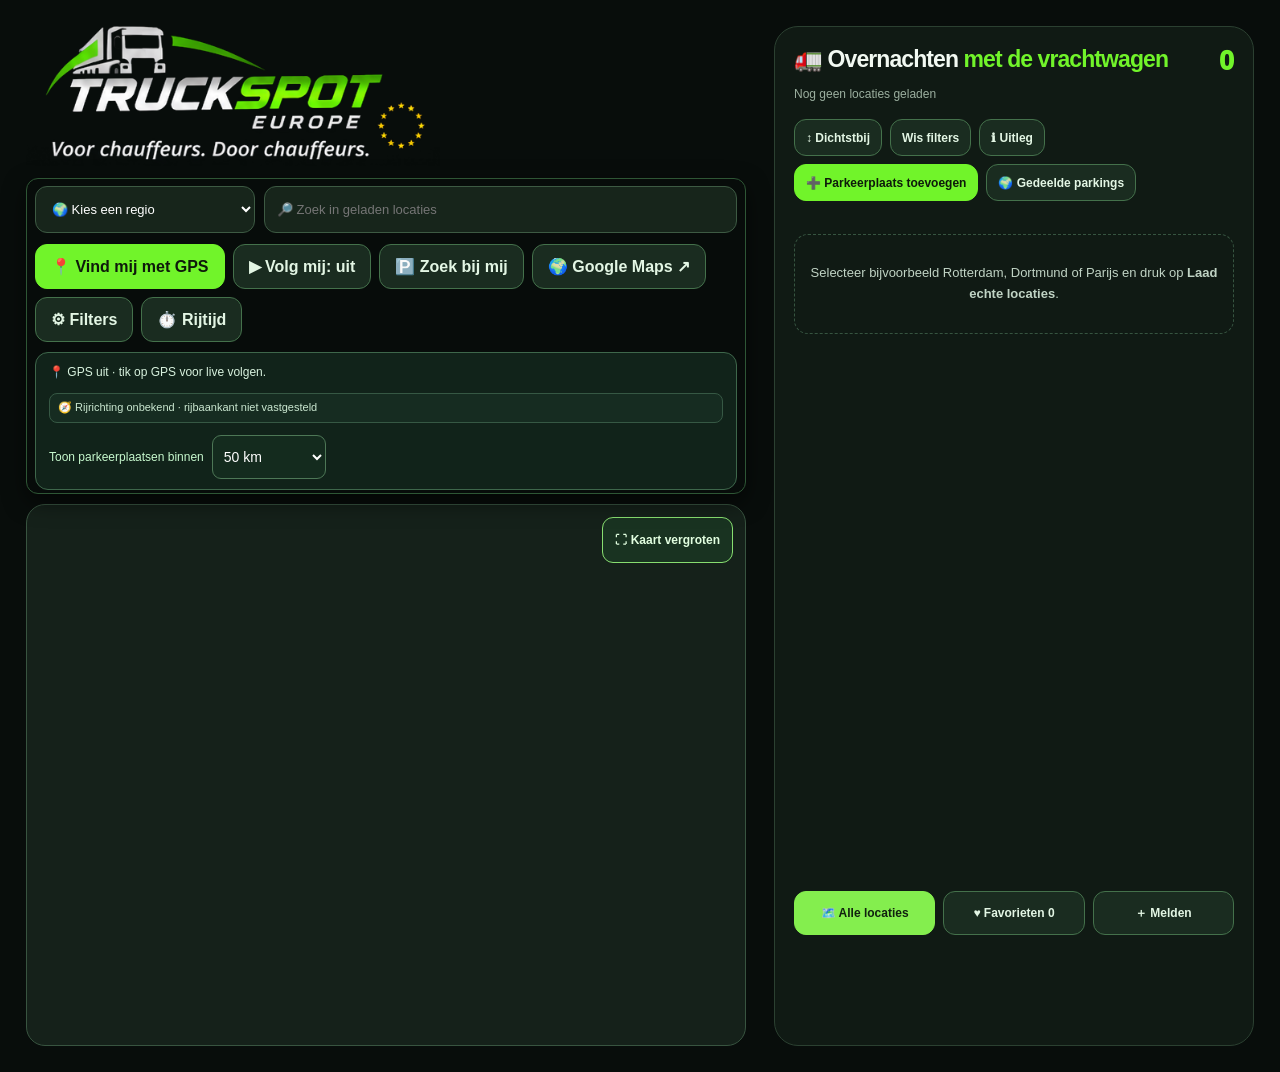
==== commit 16356e1c: "v1.0.18 show GPS direction-of-travel arrow with movement/accuracy validation; do not claim carriagew" ====
--- a/app/src/main/assets/web/index.html
+++ b/app/src/main/assets/web/index.html
@@ -1,5 +1,5 @@
 <!DOCTYPE html>
-<html lang="nl"><head><meta charset="utf-8"><meta name="viewport" content="width=device-width, initial-scale=1, viewport-fit=cover"><meta name="theme-color" content="#090e0c"><title>TruckSpot Europe · 1.0.15 | Truckparkeren en overnachten</title>
+<html lang="nl"><head><meta charset="utf-8"><meta name="viewport" content="width=device-width, initial-scale=1, viewport-fit=cover"><meta name="theme-color" content="#090e0c"><title>TruckSpot Europe · 1.0.18 | Truckparkeren en overnachten</title>
 <link rel="stylesheet" href="./vendor/leaflet.css" crossorigin="anonymous">
 <style>
 :root{color-scheme:dark;--bg:#080d0b;--panel:#121c17;--panel2:#18251d;--lime:#71f42a;--lime2:#b7ffa0;--edge:#304335;--muted:#9baf9f;--text:#f2f9f2;--orange:#ffbd3a;--red:#ff6666}
@@ -28,7 +28,9 @@
 .gps-panel label{color:#c7f9ce;display:flex;align-items:center;gap:8px;flex-wrap:wrap}
 .gps-panel select{background:#142b1e;border:1px solid #4d7756;color:white;border-radius:9px;padding:10px 7px;min-height:44px;font-size:14px}
 .gps-panel .warn{color:#ffd99b}
-.gps-ring{background:#269dfd;border:4px solid #e5f7ff;box-shadow:0 0 0 7px #269dfd44;border-radius:50%;width:24px;height:24px}
+.gps-ring{position:relative;background:#269dfd;border:4px solid #e5f7ff;box-shadow:0 0 0 7px #269dfd44;border-radius:50%;width:24px;height:24px}
+.gps-direction-arrow{display:none;pointer-events:none;position:absolute;left:50%;top:50%;width:30px;height:30px;margin-left:-15px;margin-top:-15px;transform:rotate(0deg);transform-origin:50% 50%;text-align:center;line-height:20px;color:#bfff77;font-size:24px;font-weight:1000;text-shadow:0 2px 3px #001b06,1px 1px 0 #05120a}
+.gps-direction-chip{font-size:11px;line-height:1.45;padding:6px 8px;border-radius:8px;background:#162c21;color:#cbe8d1;border:1px solid #365844;flex:1 1 100%}
 #follow[aria-pressed="true"]{background:#275337;color:#d9ffdc;border-color:#81d88d}
 @media(max-width:540px){.gps-panel{padding:9px 10px;gap:7px}.gps-panel #gpsstatus{width:100%;min-width:0}.gps-panel label{width:100%;justify-content:space-between}.toolbar #gps{flex:1}.toolbar #nearby{flex:1}}
 /* 1.0.8: compacte bediening en helder moderatie-overzicht */
@@ -82,7 +84,7 @@
 
 <div class="sticky-controls" id="stickycontrols"><div class="controls"><select id="region" aria-label="Kies een stad in Europa"><option value="">🌍 Kies een regio</option></select><input id="search" aria-label="Zoek in de geladen parkeerlocaties" placeholder="🔎 Zoek in geladen locaties"></div>
 <div class="toolbar ts-main-actions"><button type="button" class="btn primary" id="gps">📍 Vind mij met GPS</button><button type="button" class="btn" id="follow" aria-pressed="false">▶ Volg mij: uit</button><button type="button" class="btn" id="nearby">🅿️ Zoek bij mij</button><button class="btn" id="googlemap">🌍 Google Maps ↗</button><button class="btn" id="filters">⚙ Filters</button><button class="btn" id="time">⏱️ Rijtijd</button></div>
-<div class="gps-panel"><div id="gpsstatus" role="status" aria-live="polite">📍 GPS uit · tik op GPS voor live volgen en parkeermeldingen.</div><label for="radius">Toon parkeerplaatsen binnen <select id="radius" aria-label="Maximale afstand hemelsbreed"><option value="10">10 km</option><option value="25">25 km</option><option value="50" selected>50 km</option><option value="100">100 km</option><option value="0">Alle geladen</option></select></label></div></div>
+<div class="gps-panel"><div id="gpsstatus" role="status" aria-live="polite">📍 GPS uit · tik op GPS voor live volgen.</div><div id="gpsdirection" class="gps-direction-chip" aria-live="off">🧭 Rijrichting onbekend · rijbaankant niet vastgesteld</div><label for="radius">Toon parkeerplaatsen binnen <select id="radius" aria-label="Maximale afstand hemelsbreed"><option value="10">10 km</option><option value="25">25 km</option><option value="50" selected>50 km</option><option value="100">100 km</option><option value="0">Alle geladen</option></select></label></div></div>
 <aside id="parking-approach-alert" class="parking-approach-alert" role="status" aria-live="polite" aria-atomic="true" hidden></aside>
 <div class="mapbox" id="mapbox"><button class="map-expander" id="mapexpand" type="button" aria-pressed="false">⛶ Kaart vergroten</button><div id="map" class="map" aria-label="Interactieve kaart"></div><div id="mapstatus" role="status" class="status-pill">Zoom in of verschuif de kaart om parkings automatisch te laden</div><div class="source">© OpenStreetMap-bijdragers · Truckstop-data: Fraunhofer ISI 2025 (CC BY 4.0) + Overpass • Google Maps opent apart</div></div>
 <div class="credit">GPS werkt na toestemming in deze Android-app. De ingebouwde Europese parkeerlocaties werken zonder internet; kaarttegels en nieuwe online informatie vereisen internet. Laden gebeurt voor een beperkt kaartgebied. Trucktoegang, voorzieningen en tarieven kunnen ontbreken of verouderd zijn. Bron: Fraunhofer ISI (Link, Plötz, Speth, Gnann), European Truck Parking Locations v04, 2025, CC BY 4.0. Posities zijn indicatief; geen live beschikbaarheid.</div></section>
@@ -98,7 +100,7 @@
 const ESC=s=>String(s??'').replace(/[&<>"']/g,c=>({'&':'&amp;','<':'&lt;','>':'&gt;','"':'&quot',"'":'&#39;'}[c]));
 const CITIES=[['Nederland • Rotterdam',51.93,4.52],['Nederland • Utrecht',52.09,5.12],['Nederland • Venlo',51.37,6.17],['België • Antwerpen',51.22,4.40],['België • Luik',50.64,5.57],['Duitsland • Dortmund',51.51,7.47],['Duitsland • Hamburg',53.55,10.00],['Duitsland • München',48.14,11.58],['Frankrijk • Parijs',48.86,2.35],['Frankrijk • Lyon',45.76,4.83],['Spanje • Barcelona',41.39,2.17],['Spanje • Madrid',40.42,-3.70],['Portugal • Porto',41.15,-8.61],['Italië • Milaan',45.46,9.19],['Italië • Bologna',44.49,11.34],['Oostenrijk • Wenen',48.21,16.37],['Zwitserland • Zürich',47.38,8.54],['Polen • Poznań',52.41,16.93],['Polen • Warschau',52.23,21.01],['Tsjechië • Praag',50.08,14.44],['Slowakije • Bratislava',48.15,17.11],['Hongarije • Boedapest',47.50,19.04],['Roemenië • Boekarest',44.43,26.10],['Bulgarije • Sofia',42.70,23.32],['Kroatië • Zagreb',45.81,15.98],['Slovenië • Ljubljana',46.06,14.51],['Denemarken • Aarhus',56.16,10.20],['Zweden • Malmö',55.61,13.00],['Noorwegen • Oslo',59.91,10.75],['Finland • Helsinki',60.17,24.94],['Verenigd Koninkrijk • Birmingham',52.49,-1.89],['Ierland • Dublin',53.35,-6.26],['Estland • Tallinn',59.44,24.75],['Letland • Riga',56.95,24.11],['Litouwen • Vilnius',54.69,25.28],['Luxemburg • Luxemburg',49.61,6.13],['Griekenland • Thessaloniki',40.64,22.94]];
 const store={get(k,f){try{return JSON.parse(localStorage.getItem(k))??f}catch{return f}},set(k,v){try{localStorage.setItem(k,JSON.stringify(v))}catch{}}};
-const state={data:[],reports:store.get('ts3_reports',{}),favs:new Set(store.get('ts3_favs',[])),saved:store.get('ts3_savedspots',{}),filter:{free:false,paid:false,toilets:false,shower:false,food:false,security:false,wifi:false,fuel:false,shop:false,water:false,power:false,repair:false,laundry:false,confirmed:false,reported:false},filterView:'all',query:'',sort:'distance',minutes:store.get('ts3_minutes',45),map:null,markers:null,location:null,gpsMarker:null,gpsCircle:null,gpsWatch:null,gpsNearbyData:[],gpsBusy:false,gpsFollow:false,approachAlerted:{},approachLastAt:0,approachTimer:null,approachLastPosition:null,gpsProgrammaticMove:false,lastGpsAutoAt:0,lastGpsAutoPoint:null,followZooming:false,followZoomResumeAt:0,gpsAge:null,radiusKm:50,shared:[],publicCorrections:{},searchMode:'map',autoParkingRequested:false,searchAttempted:false,searchError:'',lastKey:'',lastFetch:0,lastMapFetch:0,mapRetryTimer:null,mapRequestId:0,pending:false,reloadRequested:false,autoLoadTimer:null,onlineMapBusy:false,onlineMapLastAt:0,onlineMapFailuresUntil:0,sharedRefreshTimer:null,mapSpotCache:new Map(),lastMarkerSignature:'',sharedRefreshAt:0,lastGpsDrawAt:0,lastGpsDrawPoint:null,corrections:store.get('ts103_parking_corrections',{})};
+const state={data:[],reports:store.get('ts3_reports',{}),favs:new Set(store.get('ts3_favs',[])),saved:store.get('ts3_savedspots',{}),filter:{free:false,paid:false,toilets:false,shower:false,food:false,security:false,wifi:false,fuel:false,shop:false,water:false,power:false,repair:false,laundry:false,confirmed:false,reported:false},filterView:'all',query:'',sort:'distance',minutes:store.get('ts3_minutes',45),map:null,markers:null,location:null,gpsMarker:null,gpsCircle:null,gpsWatch:null,gpsNearbyData:[],gpsBusy:false,gpsFollow:false,approachAlerted:{},approachLastAt:0,approachTimer:null,approachLastPosition:null,gpsProgrammaticMove:false,lastGpsAutoAt:0,lastGpsAutoPoint:null,followZooming:false,followZoomResumeAt:0,gpsAge:null,radiusKm:50,shared:[],publicCorrections:{},searchMode:'map',autoParkingRequested:false,searchAttempted:false,searchError:'',lastKey:'',lastFetch:0,lastMapFetch:0,mapRetryTimer:null,mapRequestId:0,pending:false,reloadRequested:false,autoLoadTimer:null,onlineMapBusy:false,onlineMapLastAt:0,onlineMapFailuresUntil:0,sharedRefreshTimer:null,mapSpotCache:new Map(),lastMarkerSignature:'',sharedRefreshAt:0,lastGpsDrawAt:0,lastGpsDrawPoint:null,lastGpsMapLoadAt:0,lastGpsMapLoadPoint:null,gpsCoursePoint:null,gpsHeading:null,gpsHeadingAt:0,gpsHeadingSource:null,corrections:store.get('ts103_parking_corrections',{})};
 state.added=store.get('ts14_own_spots',[]);
 if(!Array.isArray(state.added))state.added=[];
 state.added=state.added.filter(s=>s&&s.userAdded===true&&Number.isFinite(s.lat)&&Number.isFinite(s.lng)&&typeof s.name==='string'&&s.name.length<=80&&s.raw&&s.fac).slice(0,500);
@@ -185,7 +187,7 @@
  const cached=state.filterView==='favs'?[]:[...state.mapSpotCache.values()].filter(inView);
  const pool=state.filterView==='favs'
    ?[...Object.values(state.saved),...state.data,...extras]
-   :gpsMode?[...state.data,...extras]:[...cached,...state.data.filter(inView),...extras];
+   :gpsMode?[...cached,...state.data.filter(inView),...extras]:[...cached,...state.data.filter(inView),...extras];
  let a=[...new Map(pool.filter(p=>p&&Number.isFinite(p.lat)&&Number.isFinite(p.lng)).map(p=>[p.id,p])).values()].filter(matches);
  if(gpsMode&&state.radiusKm>0&&state.filterView!=='favs')a=a.filter(p=>distance(state.location,p)<=state.radiusKm);
  if(state.sort==='distance')a.sort((x,y)=>distance(center,x)-distance(center,y));
@@ -225,7 +227,8 @@
 function draw(){let a=visible();$('#counter').textContent=a.length;$('#favcount').textContent=state.favs.size;$('#subheading').textContent=state.filterView==='favs'?`${a.length} bewaarde locaties`:((state.data.length+state.added.length+state.shared.length)?`${a.length} vrachtwagenparkeerlocaties (controleer borden)${state.location&&state.radiusKm>0?` · binnen ${state.radiusKm} km hemelsbreed`:``}`:(state.searchError?'Parkeerdata niet bereikbaar':state.searchAttempted?'Zoekopdracht voltooid: geen parkeerplaatsen in de bron':'Nog geen parkeerplaatsen geladen'));$('#spots').innerHTML=a.length?a.slice(0,LIST_LIMIT).map(spotCard).join('')+(a.length>LIST_LIMIT?'<p class="hint">Toont de eerste '+LIST_LIMIT+' van '+a.length+' locaties in de lijst. Zoom in voor meer details op de kaart.</p>':''):`<div class="empty">${state.filterView==='favs'?'Nog geen bewaarde locaties. Tik bij een parkeerplaats op Bewaar.':((state.data.length+state.added.length+state.shared.length)?'Geen locaties voldoen aan deze filters. Probeer andere filters of laad een nieuw gebied.':(state.searchError?'<b>⚠ Parkeerdata ophalen mislukt:</b><br>'+ESC(state.searchError)+'<br><br>Controleer internet en tik opnieuw op Zoek bij mij.':state.searchAttempted?'Geen bekende vrachtwagenparking in dit gebied. Zoek een andere regio of kies 100 km.':'Tik op <b>Vind mij met GPS</b>, kies een regio of verschuif de kaart om parkings te laden.'))}</div>`;
 $('#all').classList.toggle('selected',state.filterView==='all');$('#fav').classList.toggle('selected',state.filterView==='favs');
 const mapBounds=state.map.getBounds().pad(0.05);
-const markerSignature=state.map.getZoom()+'|'+a.filter(p=>mapBounds.contains([p.lat,p.lng])).map(p=>p.id+':'+(reportFor(p)?.status||'unknown')+':'+(state.corrections[p.id]?.overnight||'')+':'+(state.publicCorrections[p.id]?.overnight||'')).sort().join('|');
+const markerOrigin=state.map.getCenter();
+const markerSignature=state.map.getZoom()+'@'+Math.round(markerOrigin.lat*250)+':'+Math.round(markerOrigin.lng*250)+'|'+a.filter(p=>mapBounds.contains([p.lat,p.lng])).map(p=>p.id+':'+(reportFor(p)?.status||'unknown')+':'+(state.corrections[p.id]?.overnight||'')+':'+(state.publicCorrections[p.id]?.overnight||'')).sort().join('|');
 // Leaflet pans existing markers automatically. Do not delete/recreate identical layers.
 if(markerSignature===state.lastMarkerSignature)return;
 state.lastMarkerSignature=markerSignature;
@@ -426,7 +429,7 @@
   if(km<=radiusKm)found.push([km,row]);
  }
  found.sort((a,b)=>a[0]-b[0]);
- return found.slice(0,MAX_RESULTS).map(pair=>trustedSpot(pair[1]));
+ return found.map(pair=>trustedSpot(pair[1]));
 }
 async function trustedCatalogMap(bounds){
  const rows=await trustedCatalog(),origin=bounds.getCenter(),found=[];
@@ -435,7 +438,7 @@
    found.push([distance(origin,{lat:row[1],lng:row[2]}),row]);
  }
  found.sort((a,b)=>a[0]-b[0]);
- return found.slice(0,MAP_CATALOG_LIMIT).map(pair=>trustedSpot(pair[1]));
+ return found.map(pair=>trustedSpot(pair[1]));
 }
 function researchSpot(row) {
  const [key,lat,lon,category,country,nearbyCity]=row;
@@ -462,7 +465,7 @@
    if(km<=radiusKm)candidates.push([km,s]);
  }
  candidates.sort((a,b)=>a[0]-b[0]);
- return candidates.slice(0,MAX_RESULTS).map(x=>x[1]);
+ return candidates.map(x=>x[1]);
 }
 async function catalogMap(bounds){
  const data=await truckCatalog();
@@ -475,7 +478,7 @@
    }
  }
  matches.sort((a,b)=>a[0]-b[0]);
- return matches.slice(0,MAX_RESULTS).map(x=>x[1]);
+ return matches.map(x=>x[1]);
 }
 
 function fromOsm(json) {
@@ -553,20 +556,29 @@
   .map(v=>Math.round(v*1000)/1000).join(',');
 }
 async function offlineParkings(bounds){
- const zoom=state.map?.getZoom()??9;
- let verified=[],possible=[];
- try{verified=await trustedCatalogMap(bounds)}
- catch(e){console.warn('Ingebouwde HGV-parkings:',e)}
- // At country zoom don't attempt to paint thousands of DOM markers.
- // A closer zoom gives more detail. Never artificially show empty space
- // merely because the current viewport already contains verified entries.
- const verifiedMax=zoom<=5?280:zoom<=8?480:850;
- verified=verified.slice(0,verifiedMax);
- try{
-  const candidates=await catalogMap(bounds);
-  const cap=zoom<=5?130:zoom<=8?200:280;
-  possible=candidates.filter(s=>!verified.some(p=>distance(p,s)<0.18)).slice(0,cap);
- }catch(e){console.warn('Aanvullende ingebouwde locaties:',e)}
+ // No GPS or mobile internet is needed for parking locations shipped in the APK.
+ const [verified,candidates]=await Promise.all([
+  trustedCatalogMap(bounds).catch(e=>{console.warn('HGV-catalogus:',e);return []}),
+  catalogMap(bounds).catch(e=>{console.warn('Onderzoeksbestand:',e);return []})
+ ]);
+ // Clustering in draw() handles rendering; never silently discard source rows.
+ const scale=500;
+ const grid=new Map();
+ for(const s of verified){
+  const key=Math.floor(s.lat*scale)+':'+Math.floor(s.lng*scale);
+  const group=grid.get(key)||[];group.push(s);grid.set(key,group);
+ }
+ const possible=[];
+ for(const p of candidates){
+  const lat=Math.floor(p.lat*scale),lng=Math.floor(p.lng*scale);
+  let duplicate=false;
+  for(let i=-1;i<=1&&!duplicate;i++)
+   for(let j=-1;j<=1&&!duplicate;j++)
+    for(const v of grid.get((lat+i)+':'+(lng+j))||[]){
+     if(distance(v,p)<0.18){duplicate=true;break}
+    }
+  if(!duplicate)possible.push(p);
+ }
  return [...verified,...possible];
 }
 function scheduleMapLoad(delay=550){
@@ -585,13 +597,17 @@
 async function fetchLocations(automatic=true){
  if(!state.map)return;
  const bounds=state.map.getBounds(),viewKey=currentMapKey(),requestId=state.mapRequestId;
- const stillCurrent=()=>state.map&&state.searchMode==='map'
+ const stillCurrent=()=>state.map
   &&currentMapKey()===viewKey&&requestId===state.mapRequestId;
  let local=[];
  try{
   local=await offlineParkings(bounds);
   if(!stillCurrent())return;
-  showParkingResults(local,'in dit gebied · lokale Europese bronnen','map',true);
+  // In GPS-follow mode add viewport parkings without overwriting GPS mode or its nearby list.
+  if(state.searchMode==='gps'){
+   rememberMapSpots(local);
+   draw();
+  }else showParkingResults(local,'in dit gebied · lokale Europese bronnen','map',true);
  }catch(e){
   console.warn('Offline kaart:',e);
   if(stillCurrent())$('#mapstatus').textContent='⚠ Kaartbestand tijdelijk niet leesbaar';
@@ -608,7 +624,10 @@
  if(cached&&Array.isArray(cached.items)&&Date.now()-cached.at<CACHE_MS){
   if(stillCurrent()){
    const combined=mergeParkingSources(local,cached.items);
-   if(combined.length!==local.length)showParkingResults(combined,'ingebouwd + online cache','map',true);
+   if(combined.length!==local.length){
+    if(state.searchMode==='gps'){rememberMapSpots(combined);draw()}
+    else showParkingResults(combined,'ingebouwd + online cache','map',true);
+   }
   }
   return;
  }
@@ -623,7 +642,10 @@
   store.set(cacheKey,{at:Date.now(),items:online});
   if(stillCurrent()){
    const combined=mergeParkingSources(local,online);
-   if(combined.length!==local.length)showParkingResults(combined,'ingebouwd + online','map',true);
+   if(combined.length!==local.length){
+    if(state.searchMode==='gps'){rememberMapSpots(combined);draw()}
+    else showParkingResults(combined,'ingebouwd + online','map',true);
+   }
   }
  }catch(e){
   state.onlineMapFailuresUntil=Date.now()+5*60*1000;
@@ -654,7 +676,7 @@
 }
 $('#region').addEventListener('change',e=>{if(e.target.value==='')return;const c=CITIES[+e.target.value];state.searchMode='map';state.map?.setView([c[1],c[2]],11);tell(`Regio ingesteld op ${c[0]}. Parkeerplaatsen laden automatisch.`)});
 $('#googlemap').addEventListener('click',googleCurrentMap);$('#mapexpand').addEventListener('click',toggleBigMap);
-$('#search').addEventListener('input',e=>{state.query=e.target.value.trim();draw()});$('#filters').addEventListener('click',openFilters);$('#time').addEventListener('click',openTime);$('#help').addEventListener('click',()=>showSheet('Over TruckSpot Europe V4',`<p>Parkeerplaatsen laden automatisch zodra je de kaart verplaatst of inzoomt. Extra online locaties zijn afhankelijk van een werkende internetverbinding. Dit werkt in geselecteerde kaartgebieden in heel Europa, maar gegevens kunnen ontbreken.</p><p>🟢 Chauffeursmeldingen worden nu alleen op dit apparaat bewaard.<br>⚪ Bezetting zonder eigen melding is onbekend.<br>🚛 Niet elk rustterrein is geschikt voor vrachtwagens.<br>⏱️ Rijtijd is nog niet gekoppeld aan een tachograaf of vrachtwagenrouter.<br>🔐 Beveiligingsvoorzieningen zijn niet geverifieerd.<br>📍 GPS wordt alleen na toestemming gebruikt, in deze versie niet op een TruckSpot-server opgeslagen.</p><div class="callout">De openbare Overpass API is alleen geschikt voor prototypes en beperkt gebruik. Voor een echte Europese app komt er een eigen cachingdienst, Europese parkeerdatabase en een veilig online meldingssysteem.</div><p><b>Bronnen en licenties:</b> <a href="https://www.openstreetmap.org/copyright" target="_blank" rel="noopener">© OpenStreetMap-bijdragers (ODbL)</a> en <a href="https://doi.org/10.5281/zenodo.14643147" target="_blank" rel="noopener">Fraunhofer ISI — European Truck Parking Locations v04 (2025), CC BY 4.0; Link, Plötz, Speth en Gnann</a>. Onbevestigde onderzoeksplekken tonen we als mogelijke locatie, niet als gegarandeerde vrachtwagenovernachting.</p>`));
+$('#search').addEventListener('input',e=>{state.query=e.target.value.trim();draw()});$('#filters').addEventListener('click',openFilters);$('#time').addEventListener('click',openTime);$('#help').addEventListener('click',()=>showSheet('Over TruckSpot Europe V4',`<p>Parkeerplaatsen laden automatisch zodra je de kaart verplaatst of inzoomt. Extra online locaties zijn afhankelijk van een werkende internetverbinding. Dit werkt in geselecteerde kaartgebieden in heel Europa, maar gegevens kunnen ontbreken.</p><p>🟢 Chauffeursmeldingen worden nu alleen op dit apparaat bewaard.<br>⚪ Bezetting zonder eigen melding is onbekend.<br>🚛 Niet elk rustterrein is geschikt voor vrachtwagens.<br>⏱️ Rijtijd is nog niet gekoppeld aan een tachograaf of vrachtwagenrouter.<br>🔐 Beveiligingsvoorzieningen zijn niet geverifieerd.<br>📍 GPS wordt alleen na toestemming gebruikt, in deze versie niet op een TruckSpot-server opgeslagen.<br>⚠ De getoonde pijl geeft alleen de GPS-rijrichting aan, niet de bevestigde rijbaankant. Automatische 2km-parkingswaarschuwingen blijven uit tot de route en ingang van een parking betrouwbaar gecontroleerd worden.</p><div class="callout">De openbare Overpass API is alleen geschikt voor prototypes en beperkt gebruik. Voor een echte Europese app komt er een eigen cachingdienst, Europese parkeerdatabase en een veilig online meldingssysteem.</div><p><b>Bronnen en licenties:</b> <a href="https://www.openstreetmap.org/copyright" target="_blank" rel="noopener">© OpenStreetMap-bijdragers (ODbL)</a> en <a href="https://doi.org/10.5281/zenodo.14643147" target="_blank" rel="noopener">Fraunhofer ISI — European Truck Parking Locations v04 (2025), CC BY 4.0; Link, Plötz, Speth en Gnann</a>. Onbevestigde onderzoeksplekken tonen we als mogelijke locatie, niet als gegarandeerde vrachtwagenovernachting.</p>`));
 $('#clear').addEventListener('click',()=>{Object.keys(state.filter).forEach(k=>state.filter[k]=false);state.query='';$('#search').value='';draw();tell('Filters gewist')});
 $('#sort').addEventListener('click',()=>{state.sort=state.sort==='distance'?'name':state.sort==='name'?'report':'distance';$('#sort').textContent=state.sort==='name'?'↕ Op naam':state.sort==='report'?'↕ Gemeld':'↕ Dichtstbij';draw()});
 $('#all').addEventListener('click',()=>{state.filterView='all';draw()});$('#fav').addEventListener('click',()=>{state.filterView='favs';draw()});$('#report').addEventListener('click',()=>openReport());$('#close').addEventListener('click',hideSheet);$('#overlay').addEventListener('click',e=>{if(e.target.id==='overlay')hideSheet()});document.addEventListener('keydown',e=>{if(e.key==='Escape'){if($('#mapbox').classList.contains('fullmap'))toggleBigMap();else hideSheet()}});
@@ -669,6 +691,64 @@
  return (Math.atan2(y,x)*180/Math.PI+360)%360;
 }
 function headingDiff(a,b){return Math.abs(((a-b+540)%360)-180)}
+// GPS-course (direction of travel), NOT lane/carriageway map matching.
+// No external endpoint receives location from this calculation.
+function gpsHeadingFromFix(pos,point,accuracy){
+ const now=Date.now(),previous=state.gpsCoursePoint;
+ const rawSpeed=pos?.coords?.speed;
+ const stopped=Number.isFinite(rawSpeed)&&rawSpeed>=0&&rawSpeed<2;
+ const timestamp=pos?.timestamp;
+ const fresh=!Number.isFinite(timestamp)||Math.abs(now-timestamp)<=20000;
+ const accurate=accuracy<=60&&fresh;
+ let measured=null,source='';
+ if(accurate&&!stopped&&Number.isFinite(rawSpeed)&&rawSpeed>=2.5
+    &&Number.isFinite(pos?.coords?.heading)&&pos.coords.heading>=0&&pos.coords.heading<360){
+  measured=pos.coords.heading;source='GPS-koers';
+ }
+ if(accurate&&!stopped&&measured===null&&previous&&previous.accuracy<=60){
+  const dt=now-previous.at,km=distance(previous,point);
+  const apparentSpeed=dt>0?km*1000/(dt/1000):0;
+  if(dt>=1500&&dt<=30000&&km>=0.05&&apparentSpeed>=2.5&&apparentSpeed<=45){
+   measured=bearingTo(previous,point);source='GPS-verplaatsing';
+  }
+ }
+ // Accumulate short GPS steps until a sensible distance establishes direction.
+ const gap=previous?now-previous.at:Infinity;
+ const displacement=previous?distance(previous,point):Infinity;
+ if(!previous||gap>30000||displacement>=0.05){
+  state.gpsCoursePoint={lat:point.lat,lng:point.lng,at:now,accuracy};
+ }
+ if(stopped||!accurate){
+  state.gpsHeading=null;state.gpsHeadingSource=null;
+ }else if(measured!==null){
+  const old=state.gpsHeading;
+  if(Number.isFinite(old)&&now-state.gpsHeadingAt<=10000&&headingDiff(old,measured)<40){
+   const delta=((measured-old+540)%360)-180;
+   measured=(old+0.55*delta+360)%360;
+  }
+  state.gpsHeading=measured;
+  state.gpsHeadingAt=now;
+  state.gpsHeadingSource=source;
+ }else if(!Number.isFinite(state.gpsHeading)||now-state.gpsHeadingAt>6500){
+  state.gpsHeading=null;state.gpsHeadingSource=null;
+ }
+ return state.gpsHeading;
+}
+function paintGpsHeading(){
+ const valid=Number.isFinite(state.gpsHeading);
+ const arrow=state.gpsMarker?.getElement?.()?.querySelector('.gps-direction-arrow');
+ if(arrow){
+  arrow.style.display=valid?'block':'none';
+  if(valid)arrow.style.transform='rotate('+Math.round(state.gpsHeading)+'deg)';
+ }
+ const box=$('#gpsdirection');
+ if(box){
+  if(!valid){box.textContent='🧭 Rijrichting onbekend · rijbaankant niet vastgesteld';return}
+  const compass=['N','NO','O','ZO','Z','ZW','W','NW'][Math.round(state.gpsHeading/45)%8];
+  box.textContent='🧭 '+compass+' ('+Math.round(state.gpsHeading)+'°) via '+state.gpsHeadingSource
+   +' · rijbaankant/toegang nog niet bevestigd';
+ }
+}
 function showApproachAlert(spot,km){
  const box=$('#parking-approach-alert');if(!box)return;
  const local=reportFor(spot);
@@ -720,17 +800,32 @@
  if(!Number.isFinite(lat)||!Number.isFinite(lng)||Math.abs(lat)>90||Math.abs(lng)>180){gpsStatus('⚠ Ongeldige GPS-positie.',true);return false}
  const accuracy=Math.max(5,Math.min(50000,Number(pos.coords.accuracy)||100));
  state.location={lat,lng};state.gpsAge=Date.now();
+ gpsHeadingFromFix(pos,{lat,lng},accuracy);
  if(state.map&&window.L){
    if(!state.gpsCircle){state.gpsCircle=L.circle([lat,lng],{radius:accuracy,color:'#49aafd',weight:1,fillColor:'#3599ff',fillOpacity:.09,interactive:false}).addTo(state.map)}
    else{state.gpsCircle.setLatLng([lat,lng]);state.gpsCircle.setRadius(accuracy)}
-   if(!state.gpsMarker){const icon=L.divIcon({className:'',html:'<div class="gps-ring" role="img" aria-label="Mijn GPS-locatie"></div>',iconSize:[24,24],iconAnchor:[12,12]});state.gpsMarker=L.marker([lat,lng],{icon,zIndexOffset:2000}).addTo(state.map).bindPopup('📍 Je huidige locatie (GPS)')}
+   if(!state.gpsMarker){const icon=L.divIcon({className:'',html:'<div class="gps-ring" role="img" aria-label="Mijn GPS-locatie"><span class="gps-direction-arrow" aria-hidden="true">▲</span></div>',iconSize:[24,24],iconAnchor:[12,12]});state.gpsMarker=L.marker([lat,lng],{icon,zIndexOffset:2000}).addTo(state.map).bindPopup('📍 Je huidige locatie (GPS)')}
    else state.gpsMarker.setLatLng([lat,lng]);
    if(moveMap&&(!state.gpsFollow||(!state.followZooming&&Date.now()>=state.followZoomResumeAt))){
+     const oldCenter=state.map.getCenter();
+     const moved=distance({lat:oldCenter.lat,lng:oldCenter.lng},{lat,lng})>0.005;
      state.gpsProgrammaticMove=true;
      try{state.map.panTo([lat,lng],{animate:false})}
      finally{state.gpsProgrammaticMove=false}
+     // Leaflet moveend is intentionally skipped for GPS-driven pans.
+     // Refresh the embedded parking viewport explicitly instead. Otherwise
+     // the driver sees P pins only after manually touching the map.
+     const now=Date.now();
+     const last=state.lastGpsMapLoadPoint;
+     if(moved&&(!last||distance(last,{lat,lng})>=0.35||now-state.lastGpsMapLoadAt>=5500)){
+      state.lastGpsMapLoadAt=now;
+      state.lastGpsMapLoadPoint={lat,lng};
+      ++state.mapRequestId;
+      scheduleMapLoad(250);
+     }
    }
  }
+ paintGpsHeading();
  const t=new Date().toLocaleTimeString('nl-NL',{hour:'2-digit',minute:'2-digit'});
  gpsStatus(`📍 GPS gevonden · nauwkeurigheid ±${Math.round(accuracy)} m · ${t}${state.gpsFollow?' · volgen aan':''} · niet opgeslagen door TruckSpot`);
  // Leaflet moves existing parking markers automatically during GPS pan.
@@ -757,51 +852,41 @@
 }
 
 async function loadNearMe(){
-  if(!state.location){requestGps(true);return}
-  if(!state.map||state.pending)return;
-  
-  state.searchMode='gps';
-  clearTimeout(state.autoLoadTimer);
-  const loc=state.location;
-  const km=(state.radiusKm===10||state.radiusKm===25||state.radiusKm===50||state.radiusKm===100)?state.radiusKm:50;
-  if(!state.gpsFollow||Date.now()>=state.followZoomResumeAt){
-   state.gpsProgrammaticMove=true;
-   try{state.map.panTo([loc.lat,loc.lng],{animate:false})}
-   finally{state.gpsProgrammaticMove=false}
-  }
-  state.lastGpsAutoAt=Date.now();
-  state.lastGpsAutoPoint={lat:loc.lat,lng:loc.lng};
-  state.autoParkingRequested=true;
-  try{
-   $('#mapstatus').textContent='🚛 Truckparkings dichtbij zoeken…';
-   const listed=await trustedCatalogNear(loc.lat,loc.lng,km);
-   if(listed.length){showParkingResults(listed,'binnen '+km+' km · Europese bron','gps');return}
-   // A sparse country still has 13k offline candidate sites across Europe.
-   // Do not leave drivers waiting for a slow Overpass request.
-   const candidates=await catalogNear(loc.lat,loc.lng,km);
-   if(candidates.length){
-    showParkingResults(candidates,'binnen '+km+' km · mogelijke locaties (controleer borden)','gps');
-    return;
-   }
-  }catch(e){console.warn('Offline parkings niet beschikbaar:',e)}
-
-  const key='ts19_gps_'+loc.lat.toFixed(2)+'_'+loc.lng.toFixed(2)+'_'+km;
-  const cached=store.get(key,null);
-  if(cached&&Date.now()-cached.at<CACHE_MS){showParkingResults(cached.items,'binnen '+km+' km uit cache','gps');return}
-  if(Date.now()-state.lastFetch<15000){tell('Wacht enkele seconden tussen zoekopdrachten.');return}
-  state.pending=true;state.searchError='';state.searchAttempted=true;state.lastFetch=Date.now();$('#nearby').disabled=true;
-  $('#mapstatus').textContent='⏳ Parkeerplaatsen binnen '+km+' km van jouw GPS ophalen…';
-  try{
-    const url='/api/parking?lat='+loc.lat.toFixed(5)+'&lon='+loc.lng.toFixed(5)+'&radius='+km;
-    const spots=await parkingApi(url,12000,true);
-    if(spots.length)store.set(key,{at:Date.now(),items:spots});
-    showParkingResults(spots,'binnen '+km+' km','gps');
-  }catch(e){
-    state.searchError=String(e.message||'netwerkfout');draw();
-    $('#mapstatus').textContent='⚠ GPS gevonden, maar parkeerdata ophalen mislukt: '+state.searchError;
-    tell('GPS gevonden, parkeerdata niet beschikbaar.');
-    console.warn('GPS parking query:',e);
-  }finally{state.pending=false;$('#nearby').disabled=false}
+ if(!state.location||!state.map)return;
+ const loc={...state.location};
+ const km=[10,25,50,100].includes(state.radiusKm)?state.radiusKm:50;
+ state.searchMode='gps';
+ clearTimeout(state.autoLoadTimer);
+ // GPS is ONLY a position reference. Both European files are in the APK;
+ // no Overpass or other web request is made for nearby GPS search.
+ if(!state.gpsFollow||Date.now()>=state.followZoomResumeAt){
+  state.gpsProgrammaticMove=true;
+  try{state.map.panTo([loc.lat,loc.lng],{animate:false})}
+  finally{state.gpsProgrammaticMove=false}
+ }
+ state.lastGpsAutoAt=Date.now();
+ state.lastGpsAutoPoint={...loc};
+ state.autoParkingRequested=true;
+ try{
+  const [verified,candidates]=await Promise.all([
+   trustedCatalogNear(loc.lat,loc.lng,km),
+   catalogNear(loc.lat,loc.lng,km)
+  ]);
+  // Important: do not stop at verified locations; the second database may
+  // contain additional, clearly marked possible truck parking locations.
+  const possible=candidates.filter(p=>!verified.some(v=>
+   Math.abs(p.lat-v.lat)<0.002&&Math.abs(p.lng-v.lng)<0.003&&distance(v,p)<0.18));
+  const local=[...verified,...possible];
+  const ids=new Set(local.map(p=>p.id));
+  const previouslyMapped=[...state.mapSpotCache.values()].filter(p=>
+   p&&p.truck===true&&distance(loc,p)<=km&&!ids.has(p.id));
+  const combined=[...local,...previouslyMapped];
+  if(state.location&&distance(loc,state.location)>1)return; // Old GPS callback
+  showParkingResults(combined,'binnen '+km+' km · opgeslagen Europese bestanden','gps',true);
+ }catch(e){
+  console.warn('Ingebouwde parkeerbestanden:',e);
+  $('#mapstatus').textContent='⚠ Ingebouwde parkeerbestanden niet beschikbaar';
+ }
 }
 function requestGps(loadAfter=false){if(!gpsCheck()||state.gpsBusy)return;
  state.gpsBusy=true;$('#gps').disabled=true;$('#gps').textContent='⌛ GPS zoeken…';gpsStatus('📍 Locatie opvragen… geef toestemming op je telefoon.');
@@ -814,12 +899,14 @@
  },gpsError,{enableHighAccuracy:true,timeout:20000,maximumAge:15000});
 }
 function setFollow(on){
- if(!on){if(state.gpsWatch!==null){navigator.geolocation.clearWatch(state.gpsWatch);state.gpsWatch=null}state.gpsFollow=false;$('#follow').setAttribute('aria-pressed','false');$('#follow').textContent='▶ Volg mij: uit';if(state.location)gpsStatus('📍 GPS gevonden · volgen gestopt (positie niet opgeslagen)');tell('Live GPS volgen gestopt');return}
+ if(!on){if(state.gpsWatch!==null){navigator.geolocation.clearWatch(state.gpsWatch);state.gpsWatch=null}state.gpsFollow=false;state.gpsHeading=null;state.gpsHeadingSource=null;state.gpsCoursePoint=null;paintGpsHeading();$('#follow').setAttribute('aria-pressed','false');$('#follow').textContent='▶ Volg mij: uit';if(state.location)gpsStatus('📍 GPS gevonden · volgen gestopt (positie niet opgeslagen)');tell('Live GPS volgen gestopt');return}
  if(!gpsCheck())return;
  state.gpsFollow=true;$('#follow').setAttribute('aria-pressed','true');$('#follow').textContent='■ Volg mij: aan';gpsStatus('📍 Live GPS volgen ingeschakeld…');
  state.gpsWatch=navigator.geolocation.watchPosition(pos=>{
   if(!gpsFix(pos,true))return;
-  maybeWarnParkingAhead(pos);
+  // Disabled: distance + GPS heading cannot determine the correct carriageway.
+  // An automatic 2 km alert can point drivers to parking on the opposite side.
+  // Do not reactivate without route-aware approach verification.
   const travelled=state.lastGpsAutoPoint?distance(state.location,state.lastGpsAutoPoint):Infinity;
   if(!state.pending&&!state.autoParkingRequested)loadNearMe();
   else if(!state.pending&&Date.now()>=state.followZoomResumeAt
